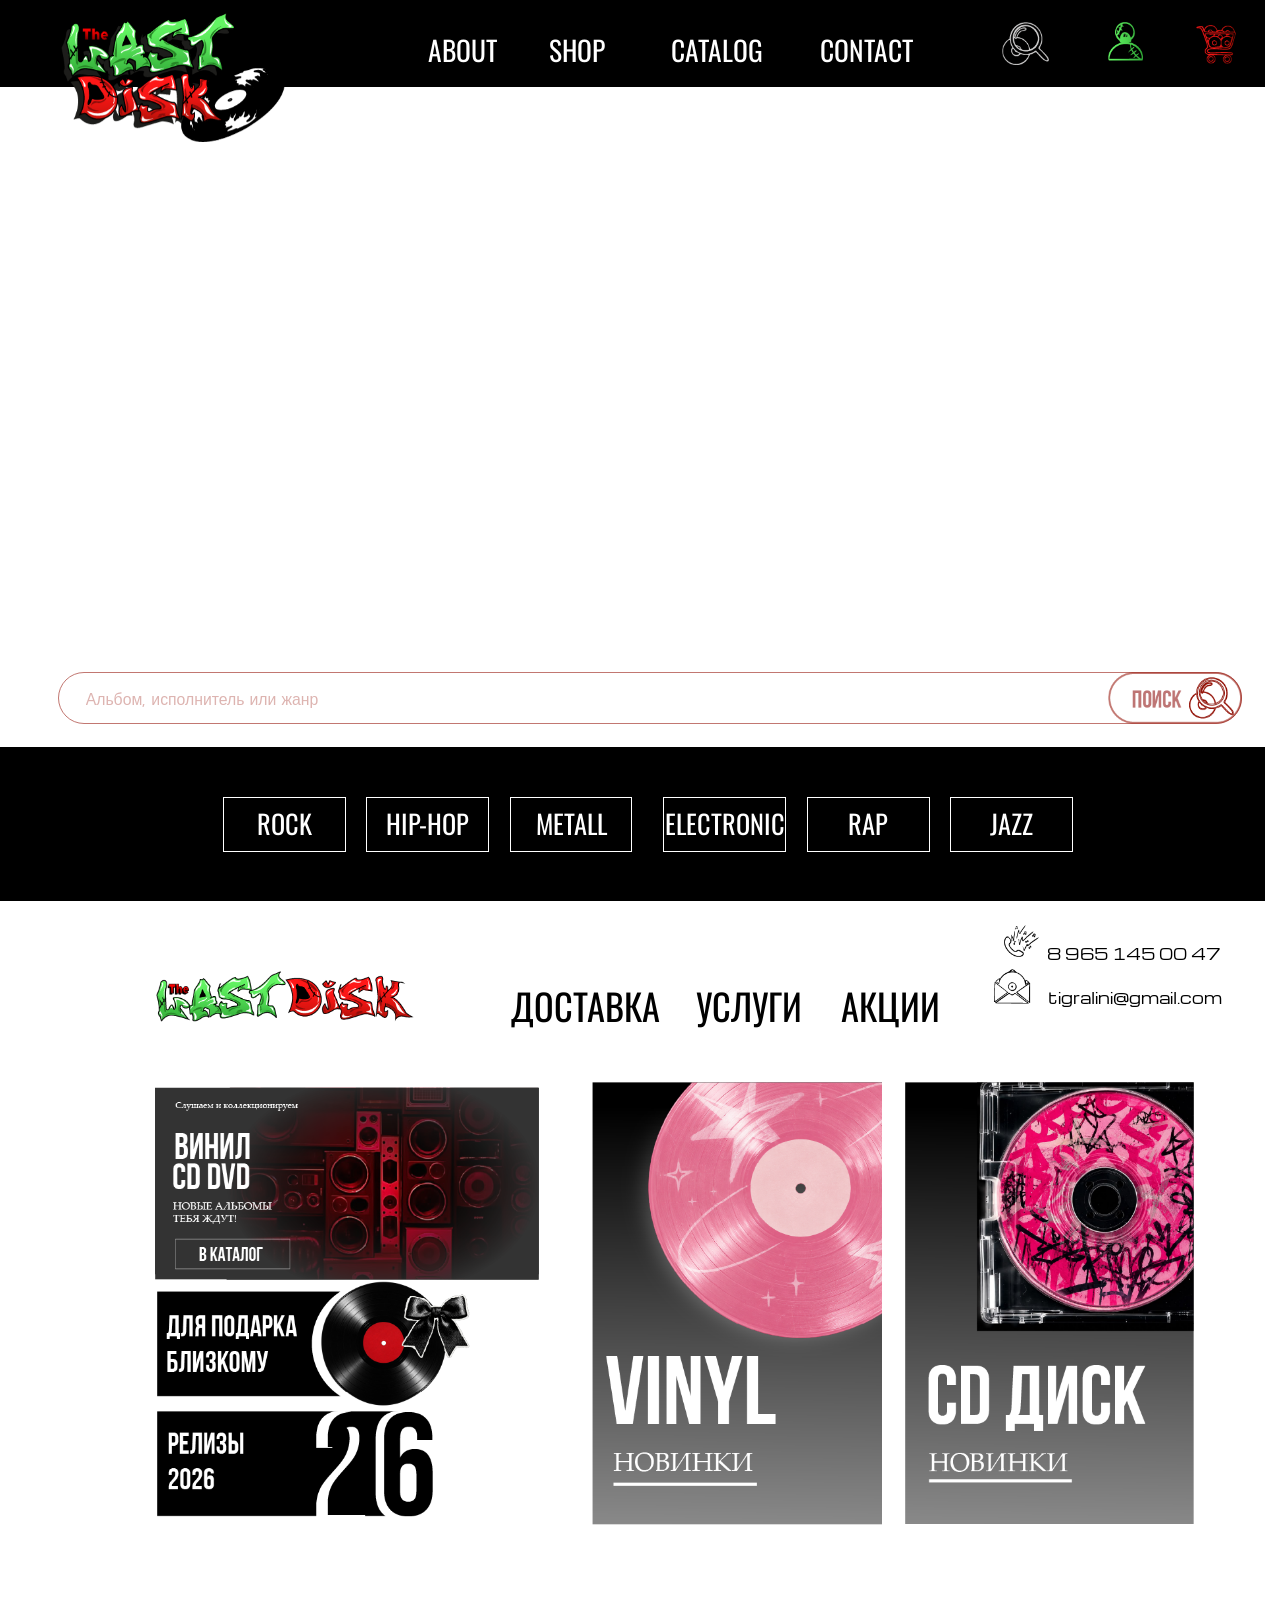
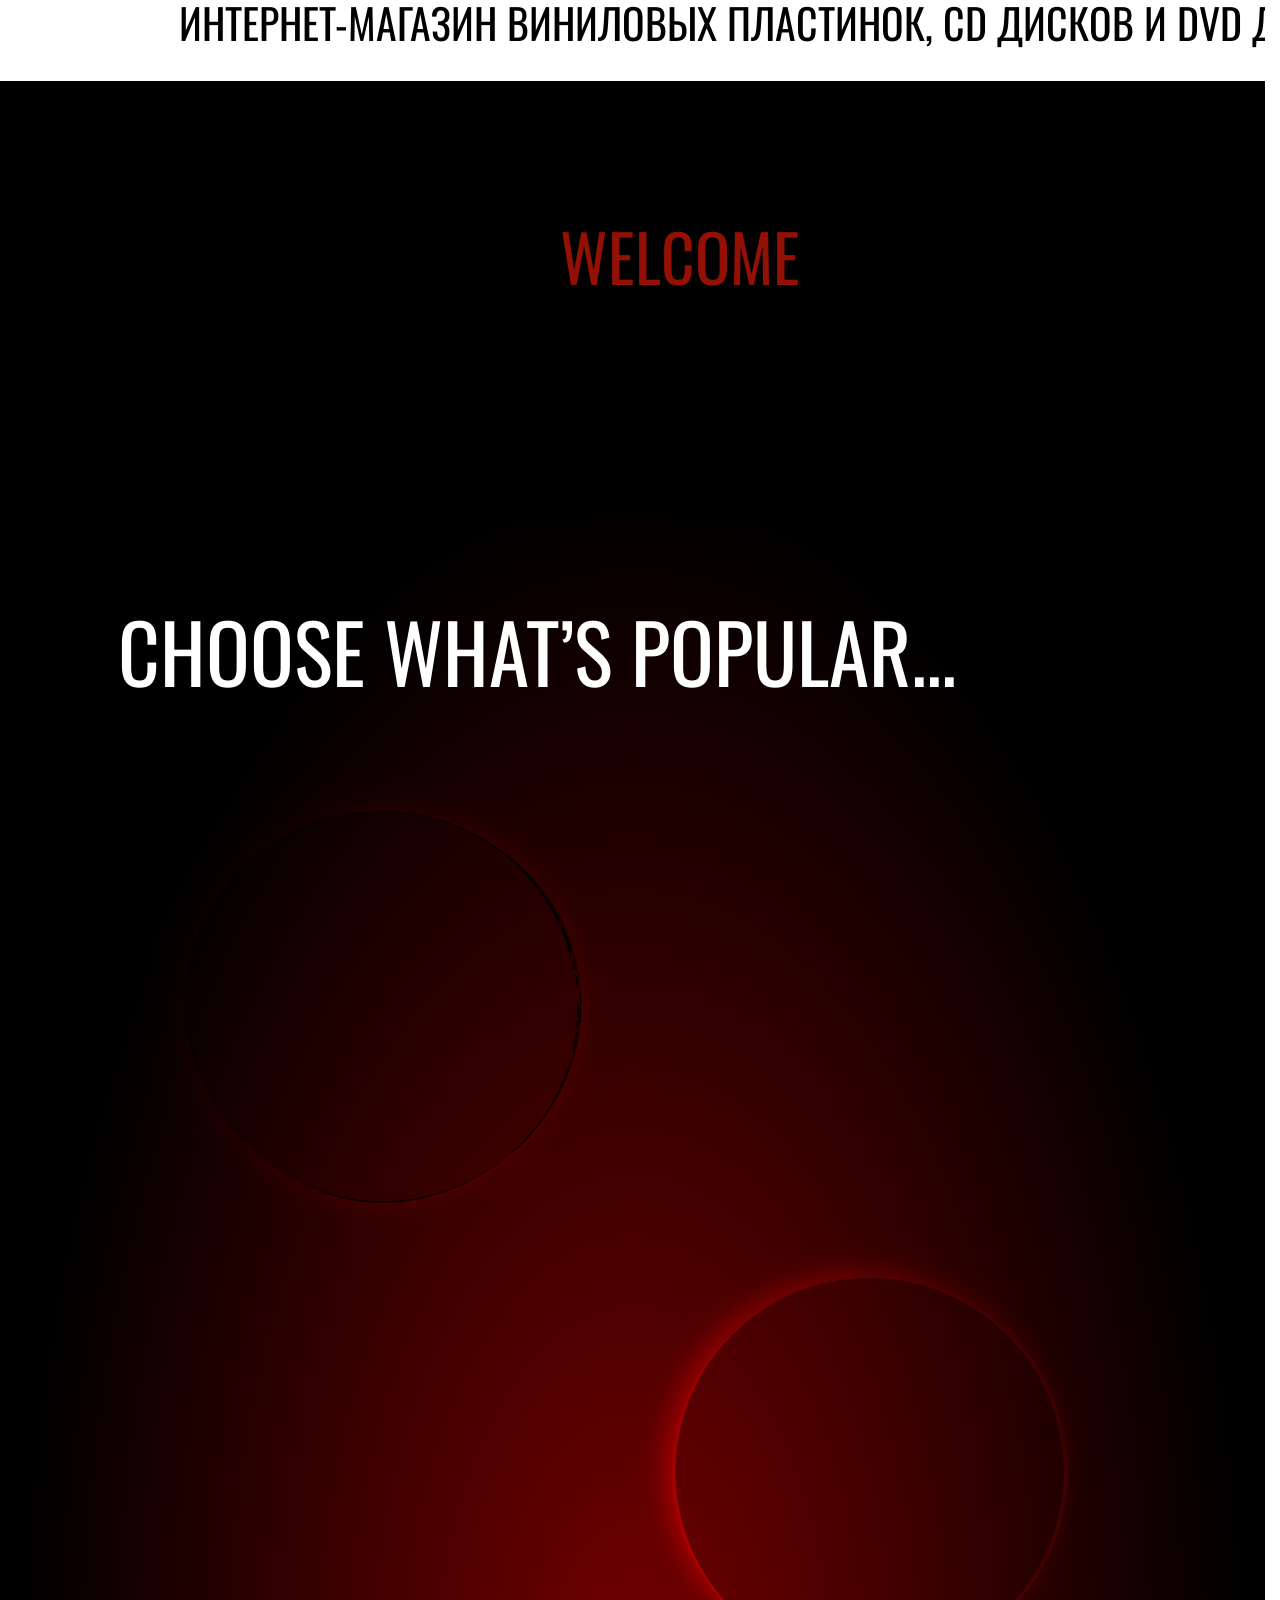
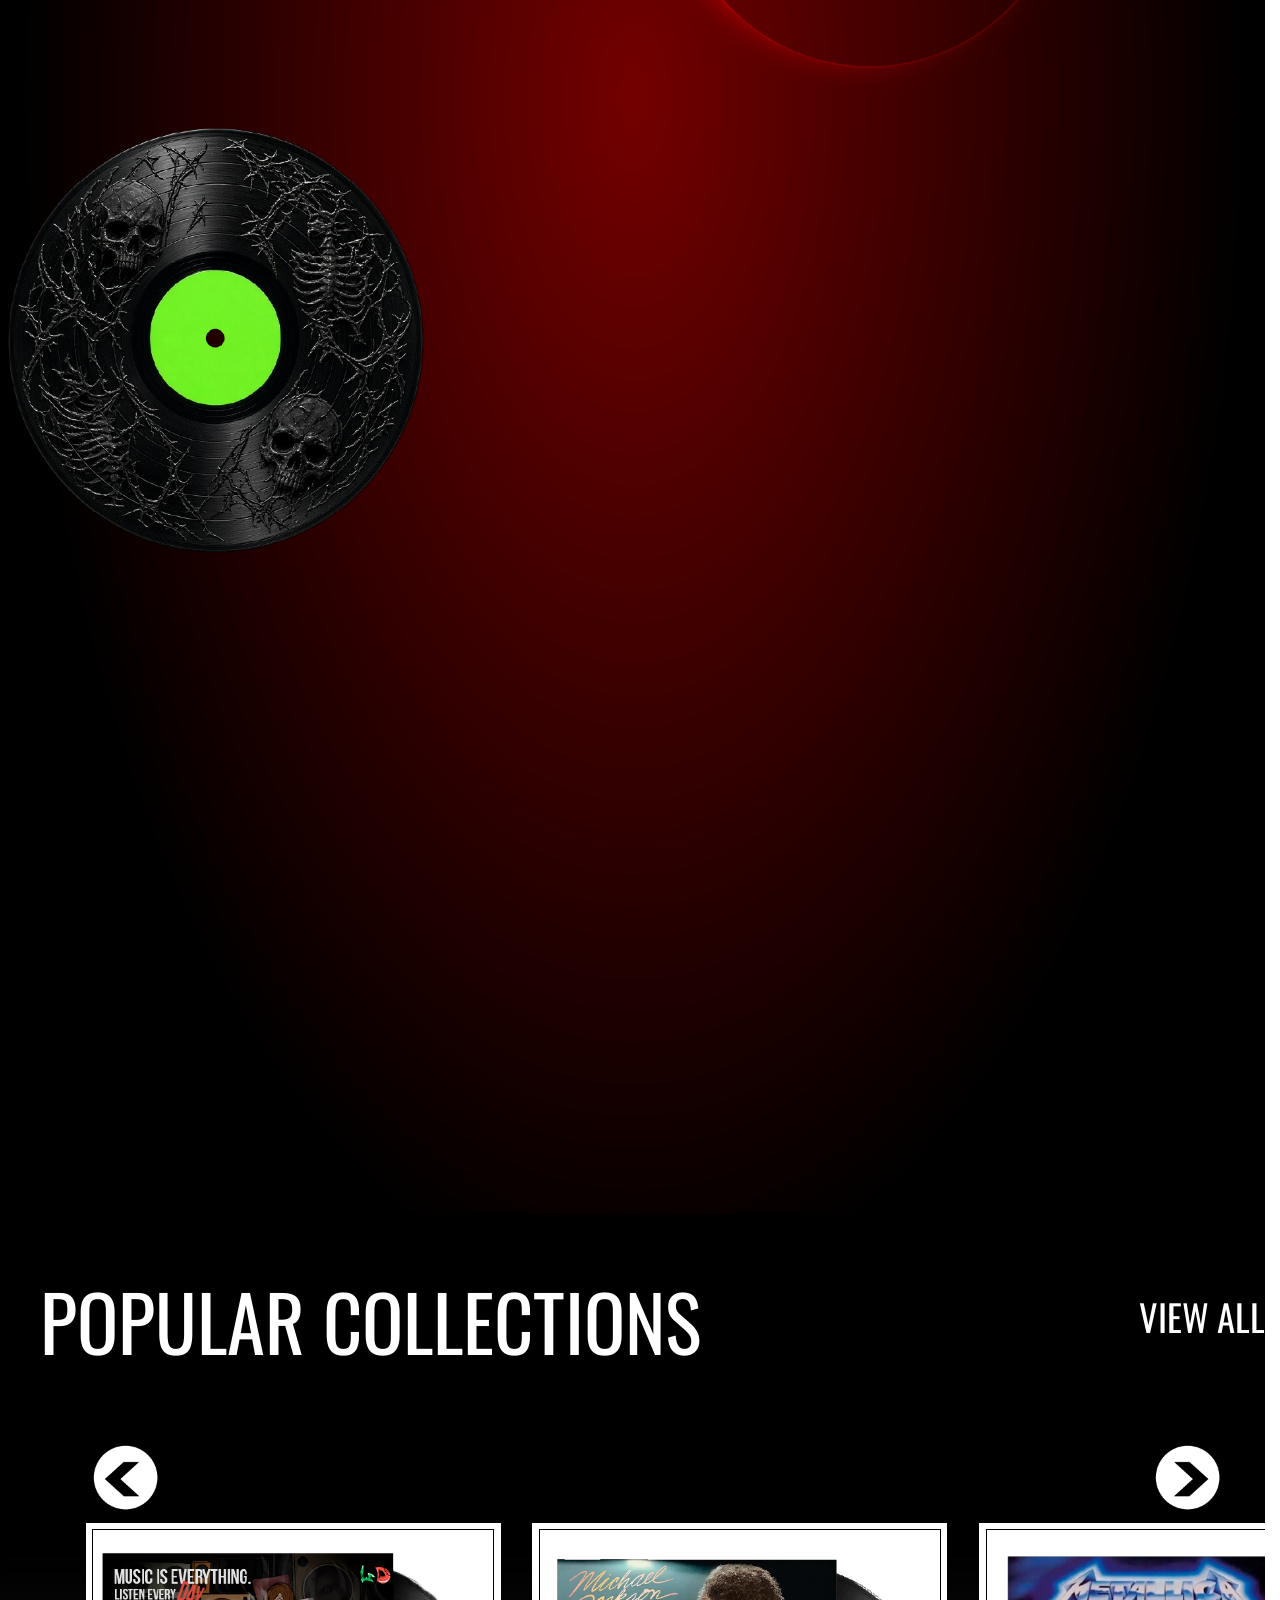
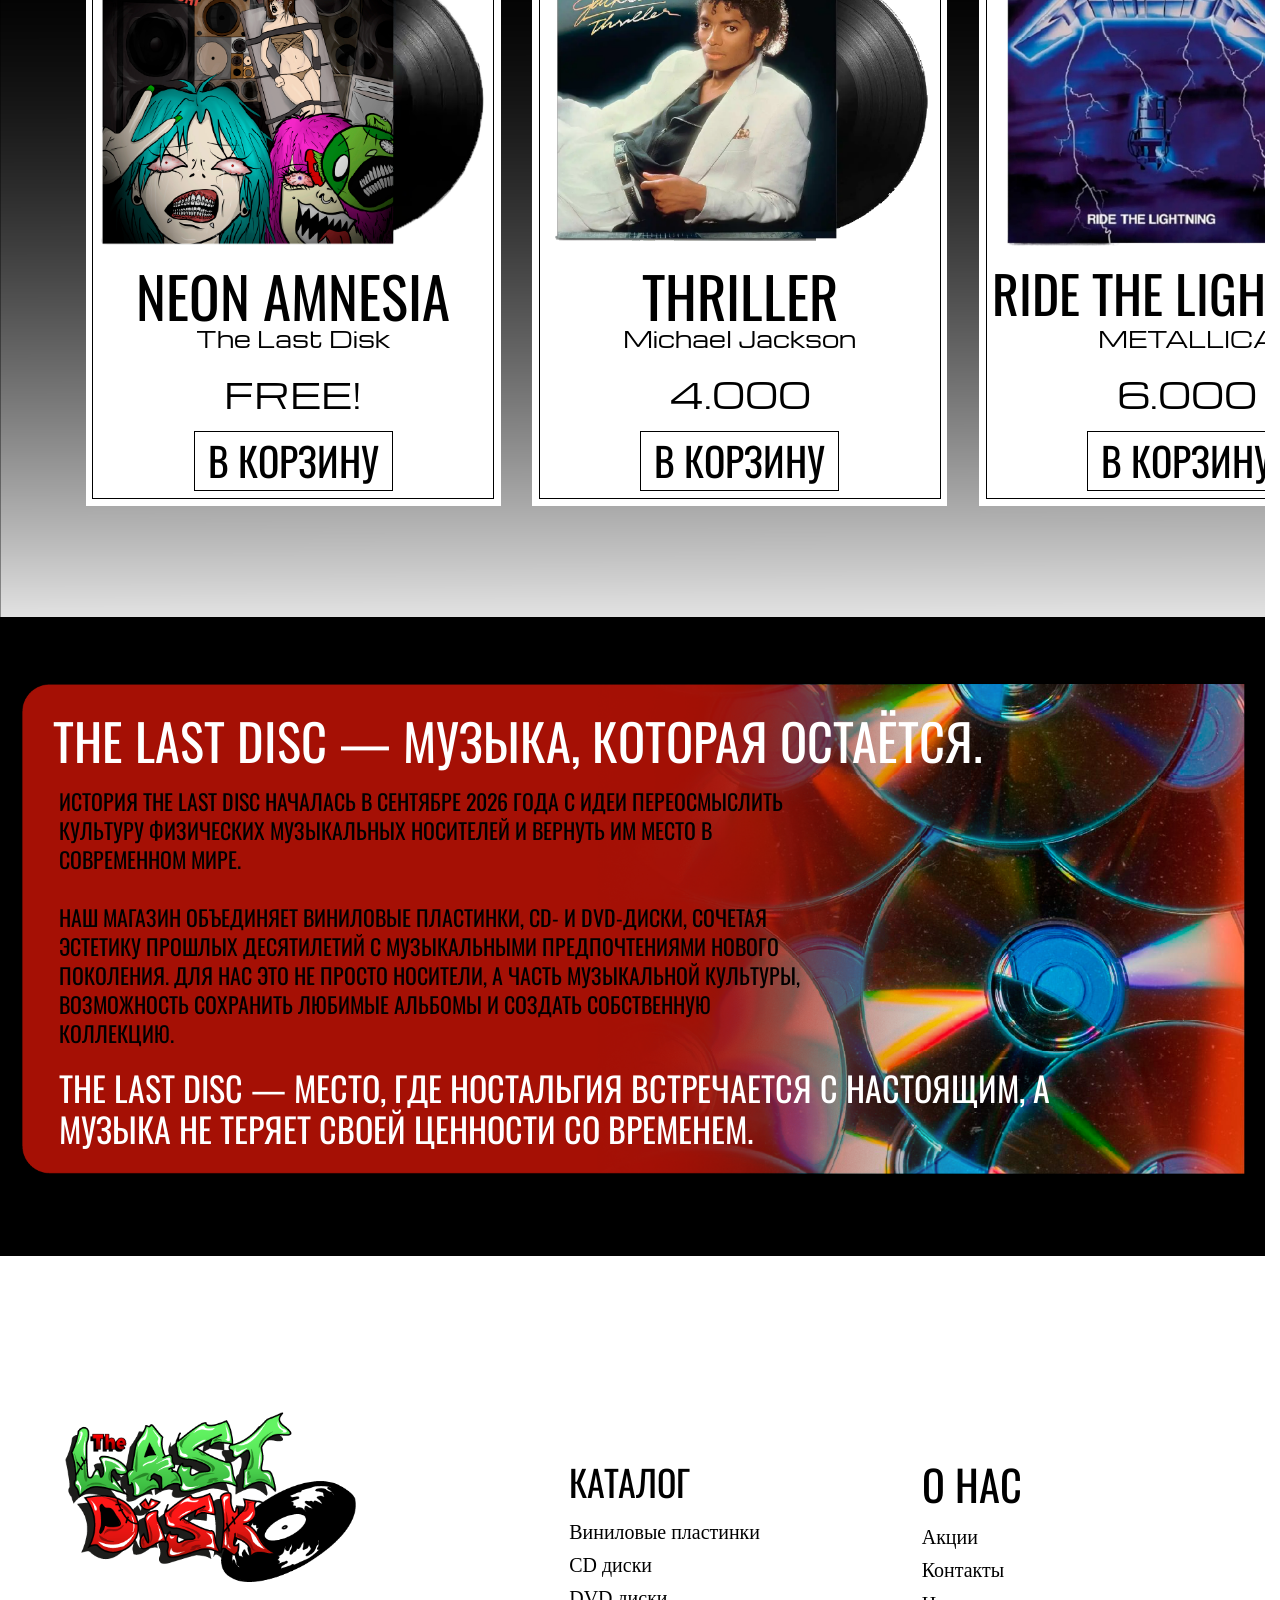
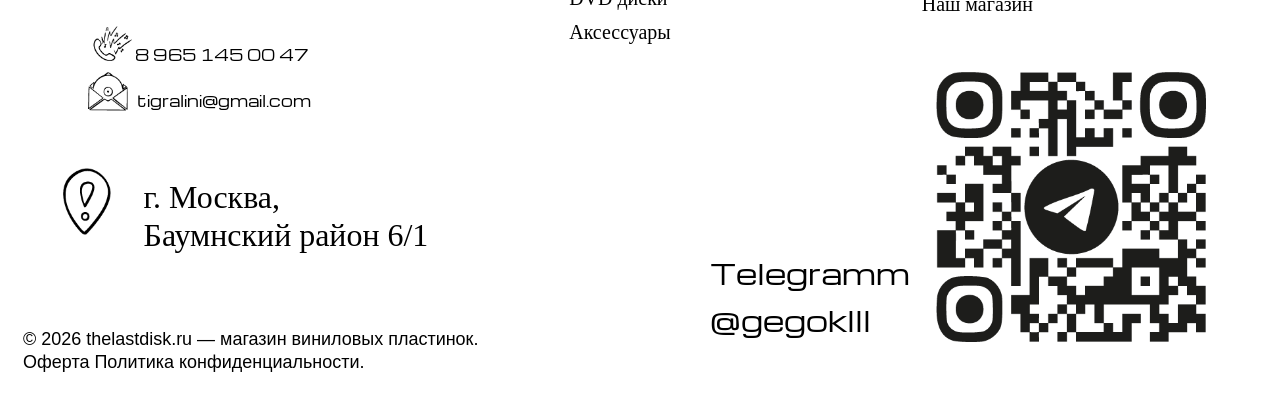
==== index.html @ c883eed4 "Сайт The Last Disk и автодеплой на сервер Статический сайт магазина (index.html, css, js, assets) и " ====
<!doctype html>
<html lang="ru">
<head>
  <meta charset="utf-8">
  <meta name="viewport" content="width=device-width, initial-scale=1">
  <title>The Last Disk — виниловые пластинки, CD и DVD</title>
  <meta name="description" content="The Last Disk — интернет-магазин виниловых пластинок, CD и DVD дисков. Москва.">
  <link rel="icon" type="image/png" href="assets/img/logo-wide.png">

  <!-- Шрифты: Michroma (Google Fonts). Bebas Neue Bold с кириллицей подключается в css/style.css -->
  <link rel="preconnect" href="https://fonts.googleapis.com">
  <link rel="preconnect" href="https://fonts.gstatic.com" crossorigin>
  <link href="https://fonts.googleapis.com/css2?family=Michroma&family=Oswald:wght@500&display=swap" rel="stylesheet">
  <link rel="stylesheet" href="css/style.css">
  <!-- включаем анимации появления до первой отрисовки (если система не просит «меньше движения») -->
  <script>
    if (!(window.matchMedia && matchMedia('(prefers-reduced-motion: reduce)').matches) && 'IntersectionObserver' in window) {
      document.documentElement.classList.add('js-anim');
    }
  </script>
</head>
<body>
<div class="page">

  <!-- ============ ШАПКА (закреплена при прокрутке) ============ -->
  <header class="header" id="top">
    <div class="frame header__frame">
      <a class="header__logo abs" href="#top" aria-label="The Last Disk — на главную">
        <img src="assets/img/logo-header.png" alt="The Last Disk">
      </a>

      <nav class="header__nav" aria-label="Основное меню">
        <a class="nav-link nav-link--about t" href="#about">About</a>
        <a class="nav-link nav-link--shop t" href="#collections">Shop</a>
        <a class="nav-link nav-link--catalog t" href="#catalog">Catalog</a>
        <a class="nav-link nav-link--contact t" href="#contacts">Contact</a>
      </nav>

      <button class="header__icon header__icon--search abs" type="button" data-action="focus-search" aria-label="Поиск">
        <img src="assets/img/icon-search.png" alt="">
      </button>
      <button class="header__icon header__icon--profile abs" type="button" data-modal-open="profile" aria-label="Личный кабинет">
        <img src="assets/img/icon-profile.png" alt="">
      </button>
      <button class="header__icon header__icon--cart abs" type="button" data-modal-open="cart" aria-label="Корзина">
        <img src="assets/img/icon-cart.png" alt="">
        <span class="cart-badge" data-cart-count hidden>0</span>
      </button>

      <button class="header__burger" type="button" aria-label="Меню" aria-expanded="false" data-action="toggle-menu">
        <span></span><span></span><span></span>
      </button>
    </div>
  </header>

  <main>
    <!-- ============ HERO: сейчас белый фон, потом здесь будет видео ============ -->
    <section class="hero" aria-label="Поиск по магазину">
      <div class="frame hero__frame">
        <!--
          Видео: положите файл в assets/video/hero.mp4 и раскомментируйте строку ниже.
          <video class="hero__video" src="assets/video/hero.mp4" autoplay muted loop playsinline></video>
        -->
        <form class="search abs" id="search-form" role="search">
          <label class="visually-hidden" for="search-input">Поиск</label>
          <input class="search__input" id="search-input" name="q" type="search"
                 placeholder="Альбом, исполнитель или жанр" autocomplete="off">
          <button class="search__btn" type="submit" aria-label="Найти">
            <img src="assets/img/search-btn.png" alt="Поиск">
          </button>
        </form>
      </div>
    </section>

    <!-- ============ ЖАНРЫ ============ -->
    <section class="genres" aria-label="Жанры">
      <div class="frame genres__frame">
        <ul class="genres__list">
          <li><button class="genre-btn" type="button" data-filter-genre="rock"><span class="t">Rock</span></button></li>
          <li><button class="genre-btn" type="button" data-filter-genre="hip-hop"><span class="t">Hip-hop</span></button></li>
          <li><button class="genre-btn" type="button" data-filter-genre="metal"><span class="t">Metall</span></button></li>
          <li><button class="genre-btn" type="button" data-filter-genre="electronic"><span class="t">Electronic</span></button></li>
          <li><button class="genre-btn" type="button" data-filter-genre="rap"><span class="t">Rap</span></button></li>
          <li><button class="genre-btn" type="button" data-filter-genre="jazz"><span class="t">Jazz</span></button></li>
        </ul>
      </div>
    </section>

    <!-- ============ КАТАЛОГ / БАННЕРЫ ============ -->
    <section class="catalog" id="catalog" aria-label="Каталог">
      <div class="frame catalog__frame">
        <a class="catalog__logo abs" href="#top" aria-label="The Last Disk">
          <img src="assets/img/logo-wide.png" alt="The Last Disk">
        </a>

        <nav class="catalog__menu" aria-label="Информация">
          <button class="info-link info-link--delivery" type="button" data-modal-open="delivery"><span class="t">Доставка</span></button>
          <button class="info-link info-link--services" type="button" data-modal-open="services"><span class="t">Услуги</span></button>
          <button class="info-link info-link--promo" type="button" data-modal-open="promo"><span class="t">Акции</span></button>
        </nav>

        <address class="contacts contacts--top">
          <a class="contacts__row contacts__row--phone" href="tel:+79651450047">
            <img class="contacts__icon" src="assets/img/icon-phone.png" alt="">
            <span class="contacts__text t">8 965 145 00 47</span>
          </a>
          <a class="contacts__row contacts__row--mail" href="mailto:tigralini@gmail.com">
            <img class="contacts__icon" src="assets/img/icon-mail.png" alt="">
            <span class="contacts__text t">tigralini@gmail.com</span>
          </a>
        </address>

        <a class="promo promo--catalog abs" href="#collections" data-filter-reset>
          <img src="assets/img/banner-catalog.png" alt="Слушаем и коллекционируем. Винил, CD, DVD — новые альбомы тебя ждут! В каталог">
        </a>
        <a class="promo promo--gift abs" href="#collections" data-modal-open="gift">
          <img src="assets/img/banner-gift.png" alt="Для подарка близкому. Релизы 2026">
        </a>
        <a class="promo promo--vinyl abs" href="#collections" data-filter-format="vinyl">
          <img src="assets/img/card-vinyl.png" alt="Vinyl — новинки">
        </a>
        <a class="promo promo--cd abs" href="#collections" data-filter-format="cd">
          <img src="assets/img/card-cd.png" alt="CD диск — новинки">
        </a>

        <p class="catalog__tagline t">Интернет-магазин виниловых пластинок, CD дисков и DVD дисков</p>
      </div>
    </section>

    <!-- ============ WELCOME / ЖАНРЫ-ДИСКИ ============ -->
    <section class="welcome" id="welcome" aria-label="Популярные жанры">
      <div class="frame welcome__frame">
        <img class="welcome__glow abs" src="assets/img/bg-red-glow.png" alt="">

        <h2 class="welcome__hello t">Welcome</h2>
        <h3 class="welcome__choose t">Choose what’s popular...</h3>

        <!-- ROCK -->
        <a class="genre-disc genre-disc--rock abs" href="#collections" data-filter-genre="rock" aria-label="Rock">
          <img class="genre-disc__glow" src="assets/img/disc-rock-glow.png" alt="">
          <img class="genre-disc__img" src="assets/img/disc-rock-cut.png" alt="">
        </a>
        <img class="genre-title genre-title--rock abs" src="assets/img/title-rock.png" alt="Rock">
        <p class="genre-desc genre-desc--rock t">От легендарной классики до<br> тяжёлого метала. Музыка,<br> которая не подстраивается под<br> правила.</p>

        <!-- POP -->
        <img class="genre-title genre-title--pop abs" src="assets/img/title-pop.png" alt="Pop">
        <a class="genre-disc genre-disc--pop abs" href="#collections" data-filter-genre="pop" aria-label="Pop">
          <img class="genre-disc__glow" src="assets/img/disc-pop-glow.png" alt="">
          <img class="genre-disc__img" src="assets/img/disc-pop-cut.png" alt="">
        </a>
        <p class="genre-desc genre-desc--pop t">Музыка, которая заряжает,<br> вдохновляет и остаётся в голове.<br> Самые яркие хиты ждут тебя<br> здесь.</p>

        <!-- METALL -->
        <a class="genre-disc genre-disc--metal abs" href="#collections" data-filter-genre="metal" aria-label="Metall">
          <img src="assets/img/disc-metal.png" alt="">
        </a>
        <img class="genre-title genre-title--metal abs" src="assets/img/title-metall.png" alt="Metall">
        <p class="genre-desc genre-desc--metal t">Мощь, хаос и свобода<br> самовыражения. Для тех, кто<br> выбирает звучание без границ.</p>

        <!-- AND OTHERS -->
        <a class="others" href="#collections" data-filter-reset aria-label="And others — все альбомы">
          <span class="others__discs">
            <img class="others__disc others__disc--5 abs" src="assets/img/disc-row-5.png" alt="">
            <img class="others__disc others__disc--4 abs" src="assets/img/disc-row-4.png" alt="">
            <img class="others__disc others__disc--3 abs" src="assets/img/disc-row-3.png" alt="">
            <img class="others__disc others__disc--2 abs" src="assets/img/disc-row-2.png" alt="">
            <img class="others__disc others__disc--1 abs" src="assets/img/disc-row-1.png" alt="">
            <img class="others__disc others__disc--0 abs" src="assets/img/disc-row-0.png" alt="">
          </span>
          <span class="others__title t">And others...</span>
          <span class="others__line abs"></span>
        </a>
      </div>
    </section>

    <!-- ============ POPULAR COLLECTIONS (карусель) ============ -->
    <section class="collections" id="collections" aria-label="Популярные коллекции">
      <div class="frame collections__frame">
        <img class="collections__bg abs" src="assets/img/bg-collections.png" alt="">

        <h2 class="collections__title t">Popular collections</h2>
        <a class="collections__all t" href="#collections" data-filter-reset>View all</a>

        <div class="filter-chip" data-filter-chip hidden>
          <span data-filter-label></span>
          <button type="button" data-filter-reset aria-label="Сбросить фильтр">✕</button>
        </div>

        <button class="carousel-arrow carousel-arrow--prev abs" type="button" data-carousel="prev" aria-label="Назад">
          <img src="assets/img/arrow-left.png" alt="">
        </button>
        <button class="carousel-arrow carousel-arrow--next abs" type="button" data-carousel="next" aria-label="Вперёд">
          <img src="assets/img/arrow-right.png" alt="">
        </button>

        <div class="carousel" data-carousel-track tabindex="0" aria-label="Альбомы">
          <!-- карточки рендерятся из js/products.js -->
        </div>
        <p class="carousel-empty t" data-carousel-empty hidden>
          Скоро в продаже. <button type="button" data-filter-reset>Показать все альбомы</button>
        </p>
      </div>
    </section>

    <!-- ============ О НАС ============ -->
    <section class="about" id="about" aria-label="О магазине">
      <div class="frame about__frame">
        <div class="about__banner abs">
          <h2 class="about__title t">The Last Disc — музыка, которая остаётся.</h2>
          <div class="about__text t">
            <p>История The Last Disc началась в сентябре 2026 года с идеи переосмыслить<br> культуру физических музыкальных носителей и вернуть им место в<br> современном мире.</p>
            <p>Наш магазин объединяет виниловые пластинки, CD- и DVD-диски, сочетая<br> эстетику прошлых десятилетий с музыкальными предпочтениями нового<br> поколения. Для нас это не просто носители, а часть музыкальной культуры,<br> возможность сохранить любимые альбомы и создать собственную<br> коллекцию.</p>
          </div>
          <p class="about__final t">The Last Disc — место, где ностальгия встречается с настоящим, а<br> музыка не теряет своей ценности со временем.</p>
        </div>
      </div>
    </section>
  </main>

  <!-- ============ ПОДВАЛ ============ -->
  <footer class="footer" id="contacts">
    <div class="frame footer__frame">
      <a class="footer__logo abs" href="#top" aria-label="The Last Disk — наверх">
        <img src="assets/img/logo-footer.png" alt="The Last Disk">
      </a>

      <address class="contacts contacts--footer">
        <a class="contacts__row contacts__row--phone" href="tel:+79651450047">
          <img class="contacts__icon" src="assets/img/icon-phone.png" alt="">
          <span class="contacts__text t">8 965 145 00 47</span>
        </a>
        <a class="contacts__row contacts__row--mail" href="mailto:tigralini@gmail.com">
          <img class="contacts__icon" src="assets/img/icon-mail.png" alt="">
          <span class="contacts__text t">tigralini@gmail.com</span>
        </a>
        <span class="contacts__row contacts__row--address">
          <img class="contacts__icon contacts__icon--pin" src="assets/img/icon-pin.png" alt="">
          <span class="footer__address t">г. Москва,<br> Баумнский район 6/1</span>
        </span>
      </address>

      <nav class="footer__col footer__col--catalog" aria-label="Каталог">
        <h3 class="footer__heading t">Каталог</h3>
        <ul class="footer__links">
          <li><a class="t" href="#collections" data-filter-format="vinyl">Виниловые пластинки</a></li>
          <li><a class="t" href="#collections" data-filter-format="cd">CD диски</a></li>
          <li><a class="t" href="#collections" data-filter-format="dvd">DVD диски</a></li>
          <li><a class="t" href="#collections" data-filter-format="accessories">Аксессуары</a></li>
        </ul>
      </nav>

      <nav class="footer__col footer__col--about" aria-label="О нас">
        <h3 class="footer__heading footer__heading--about t">О нас</h3>
        <ul class="footer__links">
          <li><a class="t" href="#promo" data-modal-open="promo">Акции</a></li>
          <li><a class="t" href="#contacts">Контакты</a></li>
          <li><a class="t" href="#about">Наш магазин</a></li>
        </ul>
      </nav>

      <a class="footer__tg t" href="https://t.me/gegoklll" target="_blank" rel="noopener">Telegramm<br> @gegoklll</a>
      <a class="footer__qr abs" href="https://t.me/gegoklll" target="_blank" rel="noopener" aria-label="Telegram @gegoklll — QR-код">
        <img src="assets/img/qr-telegram.png" alt="QR-код Telegram">
      </a>

      <p class="footer__copy t">© 2026 thelastdisk.ru — магазин виниловых пластинок.<br>
        <a href="#offer" data-modal-open="offer">Оферта</a> <a href="#privacy" data-modal-open="privacy">Политика конфиденциальности</a>.</p>
    </div>
  </footer>
</div>

<!-- ============ ВСПЛЫВАЮЩИЕ ОКНА ============ -->
<div class="modal" data-modal="cart" hidden>
  <div class="modal__backdrop" data-modal-close></div>
  <div class="modal__panel modal__panel--cart" role="dialog" aria-modal="true" aria-labelledby="cart-title">
    <button class="modal__close" type="button" data-modal-close aria-label="Закрыть">✕</button>
    <h2 class="modal__title" id="cart-title">Корзина</h2>
    <div data-cart-body></div>
  </div>
</div>

<div class="modal" data-modal="profile" hidden>
  <div class="modal__backdrop" data-modal-close></div>
  <div class="modal__panel" role="dialog" aria-modal="true" aria-labelledby="profile-title">
    <button class="modal__close" type="button" data-modal-close aria-label="Закрыть">✕</button>
    <h2 class="modal__title" id="profile-title">Личный кабинет</h2>
    <form class="form" data-form="login">
      <label class="form__field"><span>E-mail</span><input type="email" name="email" required autocomplete="email"></label>
      <label class="form__field"><span>Пароль</span><input type="password" name="password" required autocomplete="current-password"></label>
      <button class="btn" type="submit">Войти</button>
      <p class="form__note" data-form-note hidden></p>
    </form>
  </div>
</div>

<div class="modal" data-modal="delivery" hidden>
  <div class="modal__backdrop" data-modal-close></div>
  <div class="modal__panel" role="dialog" aria-modal="true" aria-labelledby="delivery-title">
    <button class="modal__close" type="button" data-modal-close aria-label="Закрыть">✕</button>
    <h2 class="modal__title" id="delivery-title">Доставка</h2>
    <div class="modal__text">
      <p>Курьером по Москве — 1–2 дня.</p>
      <p>Почтой и транспортными компаниями по России — 3–10 дней.</p>
      <p>Самовывоз из магазина: г. Москва, Баумнский район 6/1.</p>
    </div>
  </div>
</div>

<div class="modal" data-modal="services" hidden>
  <div class="modal__backdrop" data-modal-close></div>
  <div class="modal__panel" role="dialog" aria-modal="true" aria-labelledby="services-title">
    <button class="modal__close" type="button" data-modal-close aria-label="Закрыть">✕</button>
    <h2 class="modal__title" id="services-title">Услуги</h2>
    <div class="modal__text">
      <p>Подбор пластинок и дисков под ваш вкус.</p>
      <p>Подарочная упаковка.</p>
      <p>Предзаказ релизов, которых пока нет в наличии.</p>
    </div>
  </div>
</div>

<div class="modal" data-modal="promo" hidden>
  <div class="modal__backdrop" data-modal-close></div>
  <div class="modal__panel" role="dialog" aria-modal="true" aria-labelledby="promo-title">
    <button class="modal__close" type="button" data-modal-close aria-label="Закрыть">✕</button>
    <h2 class="modal__title" id="promo-title">Акции</h2>
    <div class="modal__text">
      <p>Альбом <b>Neon Amnesia</b> от The Last Disk — бесплатно.</p>
      <p>Следите за новыми акциями в нашем Telegram: <a href="https://t.me/gegoklll" target="_blank" rel="noopener">@gegoklll</a></p>
    </div>
  </div>
</div>

<div class="modal" data-modal="gift" hidden>
  <div class="modal__backdrop" data-modal-close></div>
  <div class="modal__panel" role="dialog" aria-modal="true" aria-labelledby="gift-title">
    <button class="modal__close" type="button" data-modal-close aria-label="Закрыть">✕</button>
    <h2 class="modal__title" id="gift-title">Для подарка близкому</h2>
    <div class="modal__text">
      <p>Поможем выбрать пластинку в подарок и красиво её упакуем.</p>
      <p>Напишите нам: <a href="mailto:tigralini@gmail.com">tigralini@gmail.com</a> или позвоните: <a href="tel:+79651450047">8 965 145 00 47</a>.</p>
    </div>
    <a class="btn" href="#collections" data-filter-reset data-modal-close>Смотреть релизы 2026</a>
  </div>
</div>

<div class="modal" data-modal="offer" hidden>
  <div class="modal__backdrop" data-modal-close></div>
  <div class="modal__panel" role="dialog" aria-modal="true" aria-labelledby="offer-title">
    <button class="modal__close" type="button" data-modal-close aria-label="Закрыть">✕</button>
    <h2 class="modal__title" id="offer-title">Оферта</h2>
    <div class="modal__text"><p>Текст публичной оферты появится здесь.</p></div>
  </div>
</div>

<div class="modal" data-modal="privacy" hidden>
  <div class="modal__backdrop" data-modal-close></div>
  <div class="modal__panel" role="dialog" aria-modal="true" aria-labelledby="privacy-title">
    <button class="modal__close" type="button" data-modal-close aria-label="Закрыть">✕</button>
    <h2 class="modal__title" id="privacy-title">Политика конфиденциальности</h2>
    <div class="modal__text"><p>Текст политики конфиденциальности появится здесь.</p></div>
  </div>
</div>

<div class="toast" data-toast role="status" aria-live="polite" hidden></div>

<script src="js/products.js"></script>
<script src="js/main.js"></script>
</body>
</html>
---- css/style.css ----
/* =====================================================================
   THE LAST DISK — стили
   ---------------------------------------------------------------------
   Как устроены размеры:
   Макет нарисован на ширину 1920px. Переменная --u = «один пиксель
   макета» в текущем окне (на экране 1920px это ровно 1px, на 1440px —
   0.75px и т.д.). Все размеры пишутся как calc(N * var(--u)), где N —
   число пикселей из макета. Поэтому композиция совпадает с дизайном
   на любом десктопе. На экранах уже 900px включается мобильная
   раскладка (в конце файла).

   Элементы с классом .abs позиционируются переменными:
     --x, --y — координаты левого верхнего угла (px макета)
     --w      — ширина (px макета)
   Текст с классом .t обрезан по высоте заглавных букв (text-box),
   поэтому его top = верх заглавных букв в макете.
   ===================================================================== */

@font-face {
  font-family: 'TLD Bebas';
  src: local('Bebas Neue Bold'), local('BebasNeueBold'), local('BebasNeue-Bold'),
       url('https://fonts.cdnfonts.com/s/14902/BebasNeue%20Bold.woff') format('woff');
  font-weight: 400;
  font-style: normal;
  font-display: swap;
}

@property --u {
  syntax: '<length>';
  inherits: true;
  initial-value: 1px;
}

:root {
  --black: #000;
  --white: #fff;
  --red: #a41004;
  --red-text: #941005;
  --green: #34ba37;
  --gray-light: #d0cecf;
  --gray: #9f9d9e;
  --cyan: #00d2ed;
  --magenta: #e904bf;
  --pill: #c27771;

  --f-bebas: 'TLD Bebas', 'Bebas Neue', 'Oswald', Impact, 'Arial Narrow', sans-serif;
  --f-michroma: 'Michroma', 'Eurostile Extended', 'Eurostile', sans-serif;
  --f-palatino: 'Palatino Linotype', Palatino, 'Book Antiqua', 'PT Serif', Georgia, serif;
  --f-myriad: 'Myriad Pro', Myriad, 'PT Sans', 'Segoe UI', Arial, sans-serif;

  --header-h: 132;
}

/* ---------- база ---------- */
*, *::before, *::after { box-sizing: border-box; }

html {
  scroll-behavior: smooth;
  scrollbar-gutter: stable;
  -webkit-text-size-adjust: 100%;
}

body {
  margin: 0;
  background: var(--white);
  color: var(--black);
  font-family: var(--f-myriad);
  font-synthesis: none;
  -webkit-font-smoothing: antialiased;
}

/* .page — контейнер, от ширины которого считается --u (без полосы прокрутки) */
.page {
  container-type: inline-size;
  overflow-x: clip;
}
.page > * { --u: calc(min(100cqi, 1920px) / 1920); }

img { display: block; max-width: none; }
a { color: inherit; text-decoration: none; }
button { font: inherit; color: inherit; background: none; border: 0; padding: 0; cursor: pointer; }
ul { list-style: none; margin: 0; padding: 0; }
h1, h2, h3, p, address { margin: 0; font-style: normal; font-weight: 400; }

:focus-visible { outline: 2px solid var(--cyan); outline-offset: 3px; }

.visually-hidden {
  position: absolute !important; width: 1px; height: 1px; margin: -1px;
  overflow: hidden; clip: rect(0 0 0 0); white-space: nowrap; border: 0;
}

/* полоса секции: фон во всю ширину, внутри «холст» 1920 */
.frame {
  position: relative;
  width: calc(1920 * var(--u));
  height: calc(var(--h) * var(--u));
  margin: 0 auto;
}

.abs {
  position: absolute;
  left: calc(var(--x, 0) * var(--u));
  top: calc(var(--y, 0) * var(--u));
  width: calc(var(--w) * var(--u));
}
.abs > img { width: 100%; height: auto; }
img.abs { height: auto; }

/* текст, выровненный по заглавным буквам */
.t {
  display: block;
  text-box: trim-both cap alphabetic;
  line-height: 1;
  white-space: nowrap;
}

.bebas { font-family: var(--f-bebas); text-transform: uppercase; }

section[id], footer[id] { scroll-margin-top: calc(var(--header-h) * var(--u)); }

/* =====================================================================
   ШАПКА
   ===================================================================== */
.header {
  position: sticky;
  top: 0;
  z-index: 50;
  background: var(--black);
}
.header__frame { --h: 132; }

.header__logo { --x: 93; --y: 17; --w: 339; z-index: 2; }

.nav-link {
  position: absolute;
  top: calc(54 * var(--u));
  font-family: var(--f-bebas);
  font-size: calc(41.8 * var(--u));
  text-transform: uppercase;
  color: var(--white);
}
.nav-link--about   { left: calc(649 * var(--u)); }
.nav-link--shop    { left: calc(833 * var(--u)); }
.nav-link--catalog { left: calc(1018 * var(--u)); }
.nav-link--contact { left: calc(1245 * var(--u)); }
.nav-link:hover { color: var(--red); }

.header__icon { display: block; }
.header__icon--search  { --x: 1521; --y: 33; --w: 71; }
.header__icon--profile { --x: 1681; --y: 34; --w: 54; }
.header__icon--cart    { --x: 1816; --y: 38; --w: 60; }
.header__icon:hover img { filter: brightness(1.35); }

.cart-badge {
  position: absolute;
  right: calc(-14 * var(--u));
  top: calc(-12 * var(--u));
  min-width: calc(30 * var(--u));
  height: calc(30 * var(--u));
  padding: 0 calc(7 * var(--u));
  border-radius: 999px;
  background: var(--green);
  color: var(--black);
  font-family: var(--f-michroma);
  font-size: calc(15 * var(--u));
  line-height: calc(30 * var(--u));
  text-align: center;
}

.header__burger { display: none; }

/* =====================================================================
   HERO (видео будет позже)
   ===================================================================== */
.hero { background: var(--white); }
.hero__frame { --h: 1002; }

.hero__video {
  position: absolute; inset: 0;
  width: 100%; height: 100%;
  object-fit: cover;
}

.search {
  --x: 88; --y: 888; --w: 1797;
  height: calc(79 * var(--u));
  display: flex;
  align-items: center;
}
.search::before {
  content: '';
  position: absolute; inset: 0;
  border: calc(2.5 * var(--u)) solid var(--pill);
  border-radius: 999px;
  pointer-events: none;
}
.search__input {
  flex: 1;
  min-width: 0;
  height: 100%;
  padding: 0 calc(230 * var(--u)) 0 calc(42 * var(--u));
  border: 0;
  border-radius: 999px;
  background: transparent;
  font-family: var(--f-michroma);
  font-size: calc(24 * var(--u));
  color: var(--black);
  outline: none;
}
.search__input::placeholder { color: var(--pill); opacity: .55; }
.search__input::-webkit-search-cancel-button { filter: grayscale(1); }
.search:focus-within::before { border-color: var(--red); }
.search__btn {
  position: absolute;
  right: 0; top: 0;
  width: calc(203 * var(--u));
  height: 100%;
}
.search__btn img { width: 100%; height: 100%; }
.search__btn:hover img { filter: saturate(1.6) brightness(.95); }

/* =====================================================================
   ЖАНРЫ (чёрная полоса с кнопками)
   ===================================================================== */
.genres { background: var(--black); }
.genres__frame { --h: 234; }
.genres__list li { position: absolute; top: calc(75 * var(--u)); }
.genres__list li:nth-child(1) { left: calc(339 * var(--u)); }
.genres__list li:nth-child(2) { left: calc(556 * var(--u)); }
.genres__list li:nth-child(3) { left: calc(774 * var(--u)); }
.genres__list li:nth-child(4) { left: calc(1007 * var(--u)); }
.genres__list li:nth-child(5) { left: calc(1225 * var(--u)); }
.genres__list li:nth-child(6) { left: calc(1442 * var(--u)); }

.genre-btn {
  display: flex;
  align-items: center;
  justify-content: center;
  width: calc(186 * var(--u));
  height: calc(84 * var(--u));
  border: calc(2 * var(--u)) solid var(--white);
  color: var(--white);
  font-family: var(--f-bebas);
  font-size: calc(40 * var(--u));
  text-transform: uppercase;
}
.genre-btn:hover, .genre-btn.is-active { background: var(--white); color: var(--black); }

/* =====================================================================
   КАТАЛОГ (белая секция с баннерами)
   ===================================================================== */
.catalog { background: var(--white); }
.catalog__frame { --h: 1184; }

.catalog__logo { --x: 237; --y: 106; --w: 391; }

.info-link {
  position: absolute;
  top: calc(132 * var(--u));
  font-family: var(--f-bebas);
  font-size: calc(55.2 * var(--u));
  text-transform: uppercase;
  color: var(--black);
}
.info-link--delivery { left: calc(775 * var(--u)); }
.info-link--services { left: calc(1056 * var(--u)); }
.info-link--promo    { left: calc(1276 * var(--u)); }
.info-link:hover { color: var(--red); }

/* контакты (используются в каталоге и в подвале) */
.contacts { position: absolute; }
.contacts__row { display: block; }
.contacts__row > * { position: absolute; }
.contacts__icon { height: auto; }
.contacts__text {
  font-family: var(--f-michroma);
  font-size: calc(23.2 * var(--u));
  color: var(--black);
}
a.contacts__row:hover .contacts__text { color: var(--red); }

.contacts--top { left: calc(1508 * var(--u)); top: calc(36 * var(--u)); }
.contacts--top .contacts__row--phone .contacts__icon { left: calc(8 * var(--u)); top: 0; width: calc(61 * var(--u)); }
.contacts--top .contacts__row--phone .contacts__text { left: calc(81 * var(--u)); top: calc(32 * var(--u)); }
.contacts--top .contacts__row--mail .contacts__icon  { left: 0; top: calc(67 * var(--u)); width: calc(61 * var(--u)); }
.contacts--top .contacts__row--mail .contacts__text  { left: calc(83 * var(--u)); top: calc(98 * var(--u)); }

.promo { display: block; }
.promo img { width: 100%; }
.promo:hover img { filter: drop-shadow(0 0 calc(18 * var(--u)) rgba(164, 16, 4, .55)); }
.promo--catalog { --x: 236; --y: 282; --w: 582; }
.promo--gift    { --x: 238; --y: 574; --w: 485; }
.promo--vinyl   { --x: 899; --y: 275; --w: 439; }
.promo--cd      { --x: 1373; --y: 275; --w: 439; }

.catalog__tagline {
  position: absolute;
  left: calc(272 * var(--u));
  top: calc(1063 * var(--u));
  font-family: var(--f-bebas);
  font-size: calc(63.5 * var(--u));
  text-transform: uppercase;
}

/* =====================================================================
   WELCOME / ROCK / POP / METALL / AND OTHERS
   ===================================================================== */
.welcome { background: var(--black); color: var(--white); overflow: hidden; }
.welcome__frame { --h: 4148; }

.welcome__glow { --x: 0; --y: 663; --w: 1921; pointer-events: none; }

.welcome__hello {
  position: absolute;
  left: calc(850 * var(--u));
  top: calc(215 * var(--u));
  font-family: var(--f-bebas);
  font-size: calc(99 * var(--u));
  text-transform: uppercase;
  color: var(--red-text);
}
.welcome__choose {
  position: absolute;
  left: calc(179 * var(--u));
  top: calc(803 * var(--u));
  font-family: var(--f-bebas);
  font-size: calc(123.3 * var(--u));
  text-transform: uppercase;
}

.genre-disc { display: block; border-radius: 50%; }
/* свечение диска в макете наложено режимом «Перекрытие» поверх красного фона */
.genre-disc__glow { mix-blend-mode: overlay; }
.genre-disc .genre-disc__img { position: absolute; left: 0; top: 0; }
.genre-disc:hover .genre-disc__img,
.genre-disc--metal:hover img { filter: brightness(1.12); }
.genre-disc--rock  { --x: 212; --y: 1039; --w: 722; }
.genre-disc--pop   { --x: 951; --y: 1747; --w: 723; }
.genre-disc--metal { --x: 251; --y: 2332; --w: 672; }

.genre-title { pointer-events: none; }
.genre-title--rock  { --x: 914;  --y: 1230; --w: 335; }
.genre-title--pop   { --x: 726;  --y: 1922; --w: 244; }
.genre-title--metal { --x: 1018; --y: 2569; --w: 524; }

.genre-desc {
  position: absolute;
  font-family: var(--f-bebas);
  font-size: calc(30 * var(--u));
  line-height: calc(37 * var(--u));
  text-transform: uppercase;
}
.genre-desc--rock  { left: calc(1254 * var(--u)); top: calc(1422 * var(--u)); }
.genre-desc--pop   { right: calc(1223 * var(--u)); top: calc(2160 * var(--u)); text-align: right; line-height: calc(36.5 * var(--u)); }
.genre-desc--metal { left: calc(1029 * var(--u)); top: calc(2958 * var(--u)); font-size: calc(32.6 * var(--u)); line-height: calc(39.5 * var(--u)); }

/* and others: блок-ссылка, внутри — позиции относительно блока */
.others {
  position: absolute;
  left: 0;
  top: calc(3364 * var(--u));
  width: calc(1920 * var(--u));
  height: calc(700 * var(--u));
  display: block;
}
.others__disc { pointer-events: none; }
.others__disc--5 { --x: 1422; --y: 80; --w: 569; }
.others__disc--4 { --x: 1170; --y: 64; --w: 569; }
.others__disc--3 { --x: 931;  --y: 64; --w: 569; }
.others__disc--2 { --x: 689;  --y: 64; --w: 569; }
.others__disc--1 { --x: 456;  --y: 80; --w: 569; }
.others__disc--0 { --x: 22;   --y: 0;  --w: 697; }
.others__title {
  position: absolute;
  left: calc(59 * var(--u));
  top: calc(513 * var(--u));
  font-family: var(--f-bebas);
  font-size: calc(192.8 * var(--u));
  text-transform: uppercase;
  color: var(--white);
}
.others__line { --x: 56; --y: 680; --w: 914; height: calc(3 * var(--u)); background: var(--white); }
.others:hover .others__title { color: var(--gray-light); }

/* =====================================================================
   POPULAR COLLECTIONS — карусель
   ===================================================================== */
.collections { background: var(--black); color: var(--white); overflow: hidden; }
.collections__frame { --h: 1522; }

.collections__bg { --x: 0; --y: 360; --w: 1921; pointer-events: none; }

.collections__title {
  position: absolute;
  left: calc(61 * var(--u));
  top: calc(104 * var(--u));
  font-family: var(--f-bebas);
  font-size: calc(116.3 * var(--u));
  text-transform: uppercase;
}
.collections__all {
  position: absolute;
  left: calc(1729 * var(--u));
  top: calc(129 * var(--u));
  font-family: var(--f-bebas);
  font-size: calc(55.7 * var(--u));
  text-transform: uppercase;
}
.collections__all:hover { color: var(--red); }

.filter-chip {
  position: absolute;
  left: calc(61 * var(--u));
  top: calc(250 * var(--u));
  display: flex;
  align-items: center;
  gap: calc(18 * var(--u));
  padding: calc(10 * var(--u)) calc(14 * var(--u)) calc(10 * var(--u)) calc(22 * var(--u));
  border: calc(2 * var(--u)) solid var(--white);
  font-family: var(--f-bebas);
  font-size: calc(36 * var(--u));
  text-transform: uppercase;
  line-height: 1;
}
.filter-chip[hidden] { display: none; }
.filter-chip button { font-size: calc(30 * var(--u)); line-height: 1; padding: 0 calc(6 * var(--u)); }
.filter-chip button:hover { color: var(--red); }

.carousel-arrow { display: block; z-index: 3; border-radius: 50%; }
.carousel-arrow--prev { --x: 140;  --y: 349; --w: 102; }
.carousel-arrow--next { --x: 1751; --y: 349; --w: 102; }
.carousel-arrow:hover img { filter: invert(1); }
.carousel-arrow:disabled { opacity: .35; cursor: default; }
.carousel-arrow:disabled:hover img { filter: none; }

.carousel {
  position: absolute;
  left: 0;
  top: calc(468 * var(--u));
  width: 100%;
  height: calc(885 * var(--u));
  display: flex;
  gap: calc(48 * var(--u));
  padding: 0 calc(130 * var(--u));
  overflow-x: auto;
  overflow-y: hidden;
  scroll-snap-type: x mandatory;
  scroll-padding-left: calc(130 * var(--u));
  scrollbar-width: none;
  overscroll-behavior-x: contain;
}
.carousel::-webkit-scrollbar { display: none; }
.carousel[hidden] { display: none; }

.carousel-empty {
  position: absolute;
  left: calc(130 * var(--u));
  top: calc(560 * var(--u));
  font-family: var(--f-bebas);
  font-size: calc(64 * var(--u));
  text-transform: uppercase;
  white-space: normal;
  line-height: 1.3;
}
.carousel-empty[hidden] { display: none; }
.carousel-empty button { text-decoration: underline; text-underline-offset: .15em; }
.carousel-empty button:hover { color: var(--red); }

/* карточка товара 630×885 */
.card {
  position: relative;
  flex: 0 0 calc(630 * var(--u));
  height: calc(885 * var(--u));
  background: var(--white);
  color: var(--black);
  scroll-snap-align: start;
}
.card::before {
  content: '';
  position: absolute;
  inset: calc(10 * var(--u));
  border: calc(2 * var(--u)) solid var(--black);
  pointer-events: none;
}
.card__img { position: absolute; left: calc(var(--x) * var(--u)); top: calc(var(--y) * var(--u)); width: calc(var(--w) * var(--u)); height: auto; }
.card__title,
.card__artist,
.card__price {
  position: absolute;
  left: calc(20 * var(--u));
  right: calc(20 * var(--u));
  text-align: center;
}
.card__title {
  top: calc(523 * var(--u));
  font-family: var(--f-bebas);
  font-size: calc(86.1 * var(--u));
  text-transform: uppercase;
}
.card__artist {
  top: calc(613 * var(--u));
  font-family: var(--f-michroma);
  font-size: calc(32.7 * var(--u));
  white-space: pre-line;
  line-height: calc(40 * var(--u));
}
.card__artist.is-multiline { top: calc(601 * var(--u)); }
.card__price {
  top: calc(689 * var(--u));
  font-family: var(--f-michroma);
  font-size: calc(52.6 * var(--u));
}
.card__btn {
  position: absolute;
  left: calc(164 * var(--u));
  top: calc(772 * var(--u));
  width: calc(302 * var(--u));
  height: calc(90 * var(--u));
  display: flex;
  align-items: center;
  justify-content: center;
  border: calc(2.5 * var(--u)) solid var(--black);
  background: var(--white);
  color: var(--black);
  font-family: var(--f-bebas);
  font-size: calc(60.2 * var(--u));
  text-transform: uppercase;
}
.card__btn:hover { background: var(--black); color: var(--white); }
.card__btn.is-added { background: var(--green); border-color: var(--green); color: var(--black); }

/* =====================================================================
   О НАС
   ===================================================================== */
.about { background: var(--black); }
.about__frame { --h: 970; }

.about__banner {
  --x: 34; --y: 102; --w: 1857;
  height: calc(744 * var(--u));
  background: url('../assets/img/about-banner.png') 0 0 / 100% 100% no-repeat;
  color: var(--white);
}
.about__title {
  position: absolute;
  left: calc(47 * var(--u));
  top: calc(48 * var(--u));
  font-family: var(--f-bebas);
  font-size: calc(76.6 * var(--u));
  text-transform: uppercase;
}
.about__text {
  position: absolute;
  left: calc(56 * var(--u));
  top: calc(156 * var(--u));
  font-family: var(--f-bebas);
  font-size: calc(33.3 * var(--u));
  line-height: calc(44 * var(--u));
  text-transform: uppercase;
  color: var(--black);
}
.about__text p + p { margin-top: calc(44 * var(--u)); }
.about__final {
  position: absolute;
  left: calc(56 * var(--u));
  top: calc(583 * var(--u));
  font-family: var(--f-bebas);
  font-size: calc(51.7 * var(--u));
  line-height: calc(62 * var(--u));
  text-transform: uppercase;
}

/* =====================================================================
   ПОДВАЛ
   ===================================================================== */
.footer { background: var(--white); color: var(--black); }
.footer__frame { --h: 1146; }

.footer__logo { --x: 98; --y: 237; --w: 442; }

.contacts--footer { left: calc(96 * var(--u)); top: calc(562 * var(--u)); }
.contacts--footer .contacts__row--phone .contacts__icon { left: calc(37 * var(--u)); top: 0; width: calc(67 * var(--u)); }
.contacts--footer .contacts__row--phone .contacts__text { left: calc(109 * var(--u)); top: calc(32 * var(--u)); }
.contacts--footer .contacts__row--mail .contacts__icon  { left: calc(37 * var(--u)); top: calc(70 * var(--u)); width: calc(67 * var(--u)); }
.contacts--footer .contacts__row--mail .contacts__text  { left: calc(112 * var(--u)); top: calc(101 * var(--u)); }
.contacts--footer .contacts__icon--pin { left: 0; top: calc(215 * var(--u)); width: calc(73 * var(--u)); }
.footer__address {
  left: calc(122 * var(--u));
  top: calc(231 * var(--u));
  font-family: var(--f-palatino);
  font-size: calc(48.5 * var(--u));
  line-height: calc(58 * var(--u));
}

.footer__col { position: absolute; }
.footer__col--catalog { left: calc(864 * var(--u)); top: calc(315 * var(--u)); }
.footer__col--about   { left: calc(1399 * var(--u)); top: calc(314 * var(--u)); }
.footer__heading {
  font-family: var(--f-bebas);
  font-size: calc(54.7 * var(--u));
  text-transform: uppercase;
}
.footer__heading--about { font-size: calc(64.4 * var(--u)); }
.footer__links { position: absolute; left: 0; }
.footer__col--catalog .footer__links { top: calc(90 * var(--u)); }
.footer__col--about .footer__links   { top: calc(99 * var(--u)); }
.footer__links li { height: calc(50.5 * var(--u)); }
.footer__links a {
  font-family: var(--f-palatino);
  font-size: calc(30.3 * var(--u));
}
.footer__links a:hover { color: var(--red); }

.footer__tg {
  position: absolute;
  left: calc(1077 * var(--u));
  top: calc(902 * var(--u));
  font-family: var(--f-michroma);
  font-size: calc(42.4 * var(--u));
  line-height: calc(70 * var(--u));
}
.footer__tg:hover { color: var(--red); }
.footer__qr { --x: 1420; --y: 631; --w: 411; }

.footer__copy {
  position: absolute;
  left: calc(35 * var(--u));
  top: calc(1020 * var(--u));
  font-family: var(--f-myriad);
  font-size: calc(27.3 * var(--u));
  line-height: calc(35 * var(--u));
}
.footer__copy a:hover { color: var(--red); }

/* =====================================================================
   ВСПЛЫВАЮЩИЕ ОКНА, КОРЗИНА, УВЕДОМЛЕНИЯ (обычные px — читаемы везде)
   ===================================================================== */
.modal {
  position: fixed;
  inset: 0;
  z-index: 100;
  display: flex;
  align-items: center;
  justify-content: center;
  padding: 16px;
}
.modal[hidden] { display: none; }
.modal__backdrop { position: absolute; inset: 0; background: rgba(0, 0, 0, .72); }
.modal__panel {
  position: relative;
  width: min(560px, 100%);
  max-height: calc(100vh - 32px);
  max-height: calc(100dvh - 32px);
  overflow-y: auto;
  padding: 40px 36px 36px;
  background: var(--black);
  color: var(--white);
  border: 2px solid var(--white);
  font-family: var(--f-myriad);
  font-size: 17px;
  line-height: 1.5;
}
.modal__panel--cart { width: min(680px, 100%); }
.modal__close {
  position: absolute;
  top: 10px; right: 14px;
  width: 40px; height: 40px;
  font-size: 22px;
  line-height: 40px;
}
.modal__close:hover { color: var(--red); }
.modal__title {
  margin-bottom: 20px;
  padding-right: 40px;
  font-family: var(--f-bebas);
  font-size: 46px;
  line-height: 1;
  text-transform: uppercase;
}
.modal__text p + p { margin-top: 10px; }
.modal__text a { text-decoration: underline; text-underline-offset: 3px; }
.modal__text a:hover { color: var(--red); }

.btn {
  display: inline-flex;
  align-items: center;
  justify-content: center;
  min-height: 54px;
  margin-top: 24px;
  padding: 6px 28px 2px;
  border: 2px solid var(--white);
  background: var(--white);
  color: var(--black);
  font-family: var(--f-bebas);
  font-size: 30px;
  line-height: 1;
  text-transform: uppercase;
}
.btn:hover { background: var(--black); color: var(--white); }
.btn--ghost { background: transparent; color: var(--white); }
.btn--ghost:hover { background: var(--white); color: var(--black); }

.form { display: grid; gap: 14px; }
.form__field { display: grid; gap: 6px; }
.form__field span { font-family: var(--f-bebas); font-size: 22px; letter-spacing: .02em; text-transform: uppercase; color: var(--gray-light); }
.form__field input, .form__field textarea {
  width: 100%;
  padding: 12px 14px;
  border: 2px solid var(--white);
  border-radius: 0;
  background: var(--black);
  color: var(--white);
  font: 17px var(--f-myriad);
}
.form__field input:focus, .form__field textarea:focus { outline: none; border-color: var(--red); }
.form .btn { margin-top: 8px; justify-self: start; }
.form__note { color: var(--green); }
.form__note[hidden] { display: none; }

.cart-empty { color: var(--gray-light); }
.cart-list { display: grid; gap: 14px; }
.cart-item {
  display: grid;
  grid-template-columns: 84px 1fr auto;
  align-items: center;
  gap: 16px;
  padding-bottom: 14px;
  border-bottom: 1px solid #333;
}
.cart-item img { width: 84px; height: auto; background: var(--white); }
.cart-item__title { font-family: var(--f-bebas); font-size: 28px; line-height: 1; text-transform: uppercase; }
.cart-item__artist { font-family: var(--f-michroma); font-size: 11px; color: var(--gray-light); white-space: pre-line; margin-top: 4px; }
.cart-item__price { font-family: var(--f-michroma); font-size: 14px; margin-top: 6px; }
.cart-item__side { display: grid; justify-items: end; gap: 8px; }
.qty { display: inline-flex; align-items: center; border: 2px solid var(--white); }
.qty button { width: 34px; height: 34px; font-size: 20px; line-height: 1; }
.qty button:hover { background: var(--white); color: var(--black); }
.qty span { min-width: 30px; text-align: center; font-family: var(--f-michroma); font-size: 14px; }
.cart-item__remove { font-size: 13px; color: var(--gray); text-decoration: underline; }
.cart-item__remove:hover { color: var(--red); }
.cart-total {
  display: flex;
  justify-content: space-between;
  align-items: baseline;
  margin-top: 20px;
  font-family: var(--f-bebas);
  font-size: 34px;
  text-transform: uppercase;
}
.cart-total b { font-family: var(--f-michroma); font-weight: 400; font-size: 22px; }
.cart-actions { display: flex; flex-wrap: wrap; gap: 12px; }

.toast {
  position: fixed;
  left: 50%;
  bottom: 24px;
  z-index: 120;
  transform: translateX(-50%);
  max-width: calc(100% - 32px);
  padding: 14px 22px 11px;
  background: var(--white);
  color: var(--black);
  border: 2px solid var(--black);
  font-family: var(--f-bebas);
  font-size: 24px;
  line-height: 1;
  text-transform: uppercase;
  box-shadow: 0 6px 24px rgba(0, 0, 0, .35);
}
.toast[hidden] { display: none; }

body.is-locked { overflow: hidden; }

/* =====================================================================
   МОБИЛЬНЫЕ И ПЛАНШЕТЫ (до 900px)
   Здесь --u считается от холста 860px, а секции идут обычным потоком.
   ===================================================================== */
@media (max-width: 899px) {
  :root { --header-h: 150; }

  .page > * { --u: min(calc(100cqi / 860), 0.62px); }

  .frame { width: 100%; height: auto; }
  .abs { position: relative; left: auto; top: auto; }
  .t { white-space: normal; }
  .genre-desc br, .about__text br, .about__final br, .about__title br { display: none; }

  /* --- шапка --- */
  .header__frame { height: calc(150 * var(--u)); }
  .header__logo { position: absolute; left: calc(24 * var(--u)); top: calc(14 * var(--u)); width: calc(250 * var(--u)); }
  .header__icon { position: absolute; }
  .header__icon--search  { left: auto; right: calc(330 * var(--u)); top: calc(42 * var(--u)); width: calc(71 * var(--u)); }
  .header__icon--profile { left: auto; right: calc(236 * var(--u)); top: calc(43 * var(--u)); width: calc(54 * var(--u)); }
  .header__icon--cart    { left: auto; right: calc(134 * var(--u)); top: calc(46 * var(--u)); width: calc(60 * var(--u)); }

  .header__burger {
    position: absolute;
    right: calc(28 * var(--u));
    top: calc(44 * var(--u));
    width: calc(70 * var(--u));
    height: calc(62 * var(--u));
    display: flex;
    flex-direction: column;
    justify-content: space-between;
    padding: calc(8 * var(--u)) calc(6 * var(--u));
  }
  .header__burger span { display: block; height: calc(6 * var(--u)); background: var(--white); }

  .header__nav {
    display: none;
    position: absolute;
    left: 0; right: 0;
    top: 100%;
    padding: calc(130 * var(--u)) calc(40 * var(--u)) calc(50 * var(--u));
    background: var(--black);
    border-top: 1px solid #222;
  }
  .header.is-menu-open .header__nav { display: grid; gap: calc(44 * var(--u)); }
  .nav-link { position: static; font-size: calc(72 * var(--u)); }

  /* --- hero --- */
  .hero__frame { height: calc(760 * var(--u)); }
  .search {
    position: absolute;
    left: calc(30 * var(--u));
    right: calc(30 * var(--u));
    top: auto;
    bottom: calc(50 * var(--u));
    width: auto;
    height: calc(96 * var(--u));
  }
  .search__btn { width: calc(247 * var(--u)); }
  .search__input { font-size: calc(30 * var(--u)); padding-right: calc(270 * var(--u)); }

  /* --- жанры --- */
  .genres__frame { padding: calc(60 * var(--u)) calc(30 * var(--u)); }
  .genres__list {
    display: grid;
    grid-template-columns: repeat(3, calc(230 * var(--u)));
    justify-content: center;
    gap: calc(28 * var(--u));
  }
  .genres__list li { position: static; }
  .genre-btn { width: 100%; height: calc(96 * var(--u)); font-size: calc(46 * var(--u)); }

  /* --- каталог --- */
  .catalog__frame {
    display: grid;
    grid-template-columns: 1fr 1fr;
    justify-items: center;
    column-gap: calc(20 * var(--u));
    padding: calc(70 * var(--u)) calc(40 * var(--u)) calc(80 * var(--u));
  }
  .catalog__frame > * { grid-column: 1 / -1; }
  .catalog__logo { width: calc(500 * var(--u)); }
  .catalog__menu { display: flex; justify-content: center; gap: calc(70 * var(--u)); margin-top: calc(60 * var(--u)); }
  .info-link { position: static; font-size: calc(64 * var(--u)); }
  .contacts--top {
    position: relative;
    left: auto; top: auto;
    width: calc(420 * var(--u));
    height: calc(160 * var(--u));
    margin-top: calc(60 * var(--u));
  }
  .promo--catalog { width: 100%; max-width: 582px; margin-top: calc(60 * var(--u)); }
  .promo--gift { width: calc(600 * var(--u)); margin-top: calc(30 * var(--u)); }
  .promo--vinyl, .promo--cd { grid-column: auto; width: 100%; margin-top: calc(40 * var(--u)); }
  .catalog__tagline {
    position: static;
    margin-top: calc(70 * var(--u));
    font-size: calc(58 * var(--u));
    line-height: calc(64 * var(--u));
    text-align: center;
  }

  /* --- welcome --- */
  .welcome__frame {
    display: flex;
    flex-direction: column;
    align-items: center;
    padding: calc(110 * var(--u)) calc(40 * var(--u)) calc(60 * var(--u));
  }
  .welcome__glow { position: absolute; inset: 0; width: 100%; height: 100%; object-fit: fill; }
  .welcome__hello, .welcome__choose { position: relative; left: auto; top: auto; text-align: center; }
  .welcome__hello { font-size: calc(110 * var(--u)); }
  .welcome__choose { margin-top: calc(160 * var(--u)); font-size: calc(96 * var(--u)); line-height: calc(100 * var(--u)); }
  .genre-disc { width: calc(600 * var(--u)); margin-top: calc(80 * var(--u)); }
  .genre-disc--metal { width: calc(560 * var(--u)); }
  img.genre-title { width: auto; height: calc(250 * var(--u)); margin-top: calc(20 * var(--u)); }
  img.genre-title--pop { margin-top: calc(100 * var(--u)); }
  .genre-desc,
  .genre-desc--pop,
  .genre-desc--metal {
    position: relative;
    left: auto; right: auto; top: auto;
    max-width: calc(620 * var(--u));
    margin-top: calc(30 * var(--u));
    font-size: calc(40 * var(--u));
    line-height: calc(50 * var(--u));
    text-align: center;
  }
  .others {
    position: relative;
    top: auto;
    margin-top: calc(120 * var(--u));
    zoom: 0.43;
  }
  .others .abs { position: absolute; left: calc(var(--x, 0) * var(--u)); top: calc(var(--y, 0) * var(--u)); width: calc(var(--w) * var(--u)); }
  .others .t { white-space: nowrap; }

  /* --- коллекции --- */
  .collections__frame { padding: calc(90 * var(--u)) 0 calc(110 * var(--u)); }
  .collections__bg { position: absolute; left: 0; top: 30%; width: 100%; height: 70%; }
  .collections__title { position: relative; left: auto; top: auto; margin: 0 calc(40 * var(--u)); font-size: calc(96 * var(--u)); }
  .collections__all { position: relative; left: auto; top: auto; display: inline-block; margin: calc(40 * var(--u)) calc(40 * var(--u)) 0; font-size: calc(54 * var(--u)); }
  .filter-chip { position: relative; left: auto; top: auto; display: inline-flex; margin: calc(30 * var(--u)) 0 0 calc(40 * var(--u)); font-size: calc(40 * var(--u)); }
  .carousel-arrow { position: absolute; top: calc(196 * var(--u)); width: calc(84 * var(--u)); }
  .carousel-arrow--prev { left: auto; right: calc(140 * var(--u)); }
  .carousel-arrow--next { left: auto; right: calc(40 * var(--u)); }
  .carousel {
    position: relative;
    top: auto;
    margin-top: calc(60 * var(--u));
    gap: calc(30 * var(--u));
    padding: 0 calc(40 * var(--u));
    scroll-padding-left: calc(40 * var(--u));
  }
  .carousel-empty { position: relative; left: auto; top: auto; margin: calc(60 * var(--u)) calc(40 * var(--u)); }

  /* --- о нас --- */
  .about__frame { padding: calc(70 * var(--u)) calc(24 * var(--u)); }
  .about__banner {
    width: 100%;
    height: auto;
    padding: calc(430 * var(--u)) calc(44 * var(--u)) calc(60 * var(--u));
    border-radius: calc(30 * var(--u));
    background: var(--red);
    overflow: hidden;
  }
  .about__banner::before {
    content: '';
    position: absolute;
    left: 0; right: 0; top: 0;
    height: calc(390 * var(--u));
    background: url('../assets/img/about-banner.png') right center / auto 100% no-repeat;
  }
  .about__title, .about__text, .about__final { position: relative; left: auto; top: auto; }
  .about__title { font-size: calc(70 * var(--u)); line-height: calc(74 * var(--u)); }
  .about__text { margin-top: calc(44 * var(--u)); font-size: calc(36 * var(--u)); line-height: calc(46 * var(--u)); }
  .about__text p + p { margin-top: calc(30 * var(--u)); }
  .about__final { margin-top: calc(44 * var(--u)); font-size: calc(48 * var(--u)); line-height: calc(56 * var(--u)); }

  /* --- подвал --- */
  .footer__frame {
    display: grid;
    grid-template-columns: 1fr 1fr;
    gap: calc(60 * var(--u)) calc(40 * var(--u));
    padding: calc(80 * var(--u)) calc(40 * var(--u)) calc(60 * var(--u));
  }
  .footer__logo { grid-column: 1 / -1; justify-self: center; width: calc(420 * var(--u)); }
  .contacts--footer {
    grid-column: 1 / -1;
    position: relative;
    left: auto; top: auto;
    height: calc(330 * var(--u));
    width: calc(640 * var(--u));
    justify-self: center;
  }
  .footer__col { position: relative; left: auto !important; top: auto !important; }
  .footer__links { position: static; margin-top: calc(36 * var(--u)); }
  .footer__links li { height: auto; margin-bottom: calc(26 * var(--u)); }
  .footer__links a { font-size: calc(36 * var(--u)); }
  .footer__heading, .footer__heading--about { font-size: calc(62 * var(--u)); }
  .footer__tg { position: relative; left: auto; top: auto; align-self: center; font-size: calc(36 * var(--u)); line-height: calc(64 * var(--u)); }
  .footer__qr { width: calc(300 * var(--u)); justify-self: end; }
  .footer__copy { grid-column: 1 / -1; position: relative; left: auto; top: auto; font-size: calc(26 * var(--u)); line-height: calc(36 * var(--u)); white-space: normal; }
}

@media (max-width: 899px) and (min-width: 600px) {
  .genre-desc, .genre-desc--pop, .genre-desc--metal { font-size: calc(34 * var(--u)); line-height: calc(44 * var(--u)); }
}

/* =====================================================================
   АНИМАЦИИ
   ---------------------------------------------------------------------
   Появление при прокрутке: JS добавляет <html class="js-anim">, а
   элементу, попавшему в экран, — класс .is-in. Без JS или при
   «уменьшить движение» в системе всё сразу видно и стоит на месте.
   ===================================================================== */

/* --- шапка «отдаляется» при прокрутке --- */
.header { background: transparent; pointer-events: none; }
.header::before {
  content: '';
  position: absolute;
  inset: 0;
  background: var(--black);
  transform-origin: 50% 0;
  transition: transform .4s cubic-bezier(.2, .8, .2, 1), box-shadow .4s ease;
}
.header__frame {
  pointer-events: none;
  transform-origin: 50% 0;
  transition: transform .4s cubic-bezier(.2, .8, .2, 1);
}
.header__frame > * { pointer-events: auto; }
.header.is-scrolled::before { transform: scaleY(.78); box-shadow: 0 10px 30px rgba(0, 0, 0, .35); }
.header.is-scrolled .header__frame { transform: scale(.78); }

/* логотип при прокрутке отъезжает к левому краю экрана (≈30px от края);
   формула компенсирует уменьшение шапки и широкие мониторы > 1920px */
.header__logo { transition: translate .45s cubic-bezier(.2, .8, .2, 1); }
.header.is-scrolled .header__logo {
  translate: calc(867 * var(--u) + ((1920 * var(--u) - 100cqi) / 2 - 930 * var(--u)) / .78) 0;
}

/* --- диски ROCK / POP / METALL: выезжают и медленно крутятся --- */
@keyframes disc-spin { to { rotate: 360deg; } }
.genre-disc__img { transform-origin: 51.1% 50.98%; animation: disc-spin 18s linear infinite; }
.genre-disc--pop .genre-disc__img { transform-origin: 50.97% 50.84%; animation-duration: 22s; }
.genre-disc--metal img { transform-origin: 50% 48.85%; animation: disc-spin 26s linear infinite; }

/* свечение загорается, когда диск уже доехал, — иначе ореол виден раньше самого диска */
.js-anim .genre-disc__glow { opacity: 0; transition: opacity .7s ease .95s; }
.js-anim .genre-disc.is-in .genre-disc__glow { opacity: 1; }
.js-anim .genre-disc .genre-disc__img,
.js-anim .genre-disc--metal img {
  opacity: 0;
  translate: calc(-260 * var(--u)) 0;
  transition: translate 1.1s cubic-bezier(.2, .8, .2, 1), opacity .8s ease;
}
.js-anim .genre-disc--pop .genre-disc__img { translate: calc(260 * var(--u)) 0; }
.js-anim .genre-disc.is-in .genre-disc__img,
.js-anim .genre-disc--metal.is-in img { opacity: 1; translate: 0 0; }

/* названия «вылезают» из диска — быстро */
.js-anim .genre-title {
  opacity: 0;
  translate: calc(-180 * var(--u)) 0;
  transition: translate .6s cubic-bezier(.2, .9, .3, 1.15) .45s, opacity .35s ease .45s;
}
.js-anim .genre-title--pop { translate: calc(180 * var(--u)) 0; }
.js-anim .genre-title.is-in { opacity: 1; translate: 0 0; }

.js-anim .genre-desc {
  opacity: 0;
  translate: 0 calc(30 * var(--u));
  transition: opacity .7s ease .75s, translate .7s ease .75s;
}
.js-anim .genre-desc.is-in { opacity: 1; translate: 0 0; }

/* --- AND OTHERS: диски выходят по очереди, текст поднимается снизу --- */
/* первая большая пластинка заезжает слева, остальные по одной
   выдвигаются из-под неё (--dx/--dy — сдвиг до центра первой пластинки) */
.others__disc--1 { --dx: -370; --dy: -16; --d: .55s; }
.others__disc--2 { --dx: -603; --dy: 0;   --d: .85s; }
.others__disc--3 { --dx: -845; --dy: 0;   --d: 1.15s; }
.others__disc--4 { --dx: -1084; --dy: 0;  --d: 1.45s; }
.others__disc--5 { --dx: -1336; --dy: -16; --d: 1.75s; }

.js-anim .others__disc {
  opacity: 0;
  translate: calc(var(--dx, 0) * var(--u)) calc(var(--dy, 0) * var(--u));
  transition:
    translate 1s cubic-bezier(.25, .8, .25, 1) var(--d, 0s),
    opacity .25s linear var(--d, 0s);
}
.js-anim .others__disc--0 {
  translate: calc(-320 * var(--u)) 0;
  transition: translate .9s cubic-bezier(.2, .8, .2, 1), opacity .7s ease;
}
.js-anim .others.is-in .others__disc { opacity: 1; translate: 0 0; }

.js-anim .others__title {
  opacity: 0;
  translate: 0 calc(80 * var(--u));
  transition: translate .8s cubic-bezier(.2, .8, .2, 1) .8s, opacity .8s ease .8s, color .2s;
}
.js-anim .others.is-in .others__title { opacity: 1; translate: 0 0; }
.js-anim .others__line { scale: 0 1; transform-origin: 0 50%; transition: scale .9s cubic-bezier(.2, .8, .2, 1) 1.1s; }
.js-anim .others.is-in .others__line { scale: 1 1; }

/* --- карточки появляются при загрузке и смене фильтра --- */
@keyframes card-in { from { opacity: 0; translate: 0 calc(60 * var(--u)); } }
.card { animation: card-in .6s cubic-bezier(.2, .8, .2, 1) both; }
.card:nth-child(2) { animation-delay: .08s; }
.card:nth-child(3) { animation-delay: .16s; }
.card:nth-child(4) { animation-delay: .24s; }
.card:nth-child(5) { animation-delay: .32s; }
.card:nth-child(6) { animation-delay: .4s; }
.card:nth-child(n+7) { animation-delay: .48s; }

/* --- наведение: плавные переходы, баннеры «светятся» --- */
.nav-link, .info-link, .collections__all, .footer__links a, .footer__tg, .footer__copy a,
.contacts__text, .genre-btn, .card__btn, .btn, .others__title, .modal__close {
  transition: color .2s ease, background-color .2s ease, border-color .2s ease;
}
.promo img, .header__icon img, .genre-disc--metal img, .carousel-arrow img, .search__btn img {
  transition: filter .3s ease;
}
.js-anim .genre-disc .genre-disc__img { transition: translate 1.1s cubic-bezier(.2, .8, .2, 1), opacity .8s ease, filter .3s ease; }
.promo { transition: translate .3s ease; }
.promo:hover { translate: 0 calc(-6 * var(--u)); }
.header__icon, .carousel-arrow { transition: scale .2s ease; }
.header__icon:hover, .carousel-arrow:hover { scale: 1.08; }
.carousel-arrow:active { scale: .94; }

/* --- окна и уведомление --- */
@keyframes fade-in { from { opacity: 0; } }
@keyframes pop-in { from { opacity: 0; transform: translateY(18px) scale(.97); } }
@keyframes toast-in { from { opacity: 0; transform: translate(-50%, 16px); } }
.modal:not([hidden]) .modal__backdrop { animation: fade-in .25s ease; }
.modal:not([hidden]) .modal__panel { animation: pop-in .32s cubic-bezier(.2, .8, .2, 1); }
.toast:not([hidden]) { animation: toast-in .3s cubic-bezier(.2, .8, .2, 1); }

@media (max-width: 899px) {
  .header.is-scrolled::before { transform: scaleY(.86); }
  .header.is-scrolled .header__frame { transform: scale(.86); }
  .header.is-scrolled .header__logo { translate: calc(50cqi - 24 * var(--u) + (12 * var(--u) - 50cqi) / .86) 0; }
}

@media (prefers-reduced-motion: reduce) {
  html { scroll-behavior: auto; }
  *, *::before, *::after { animation: none !important; transition: none !important; }
}

/* мгновенный сброс анимаций появления, когда блок ушёл с экрана */
.is-resetting, .is-resetting * { transition: none !important; }

/* иконки справа (поиск, профиль, корзина) при прокрутке уезжают к правому краю
   экрана — зеркально логотипу; корзина встаёт ≈30px от края */
.header__icon { transition: scale .2s ease, translate .45s cubic-bezier(.2, .8, .2, 1); }
.header.is-scrolled .header__icon {
  translate: calc(-916 * var(--u) + (930 * var(--u) + (100cqi - 1920 * var(--u)) / 2) / .78) 0;
}
@media (max-width: 899px) {
  .header__burger { transition: translate .45s cubic-bezier(.2, .8, .2, 1); }
  .header.is-scrolled .header__icon,
  .header.is-scrolled .header__burger {
    translate: calc(28 * var(--u) - 50cqi + (50cqi - 12 * var(--u)) / .86) 0;
  }
}
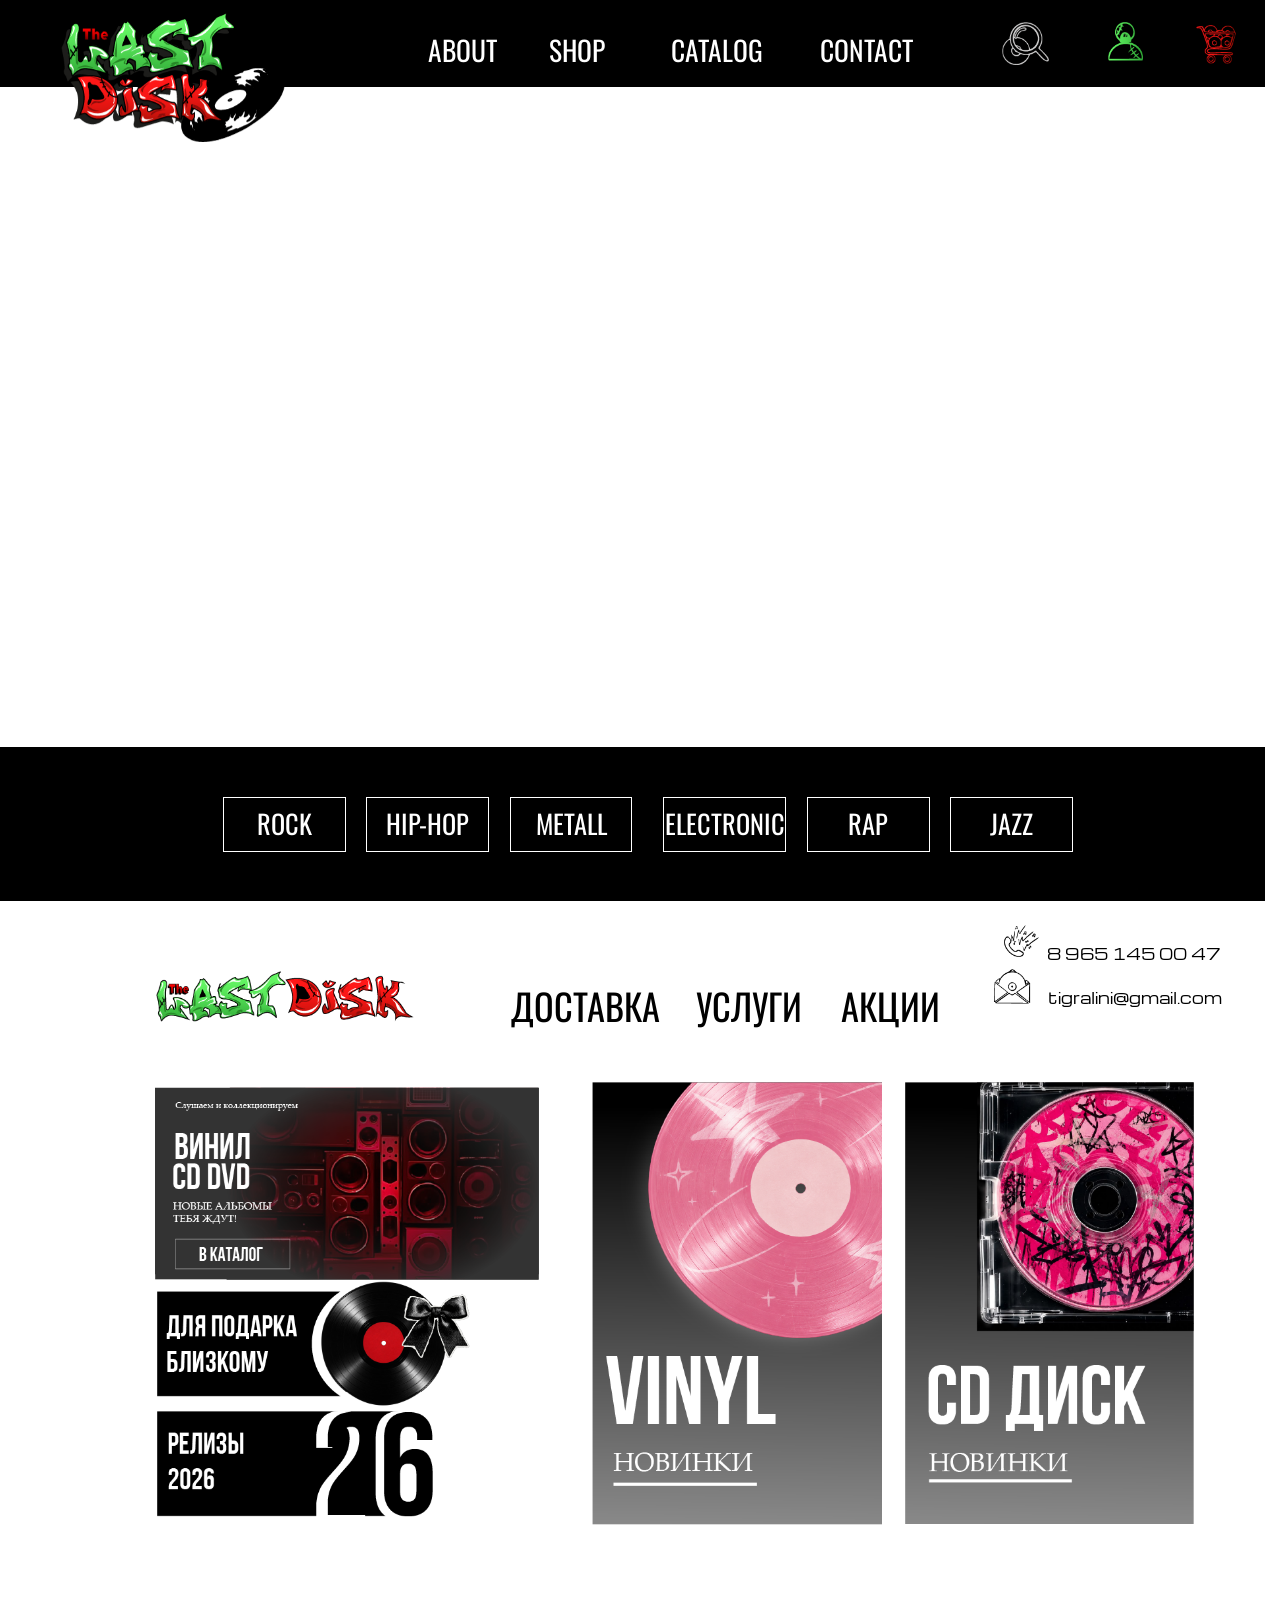
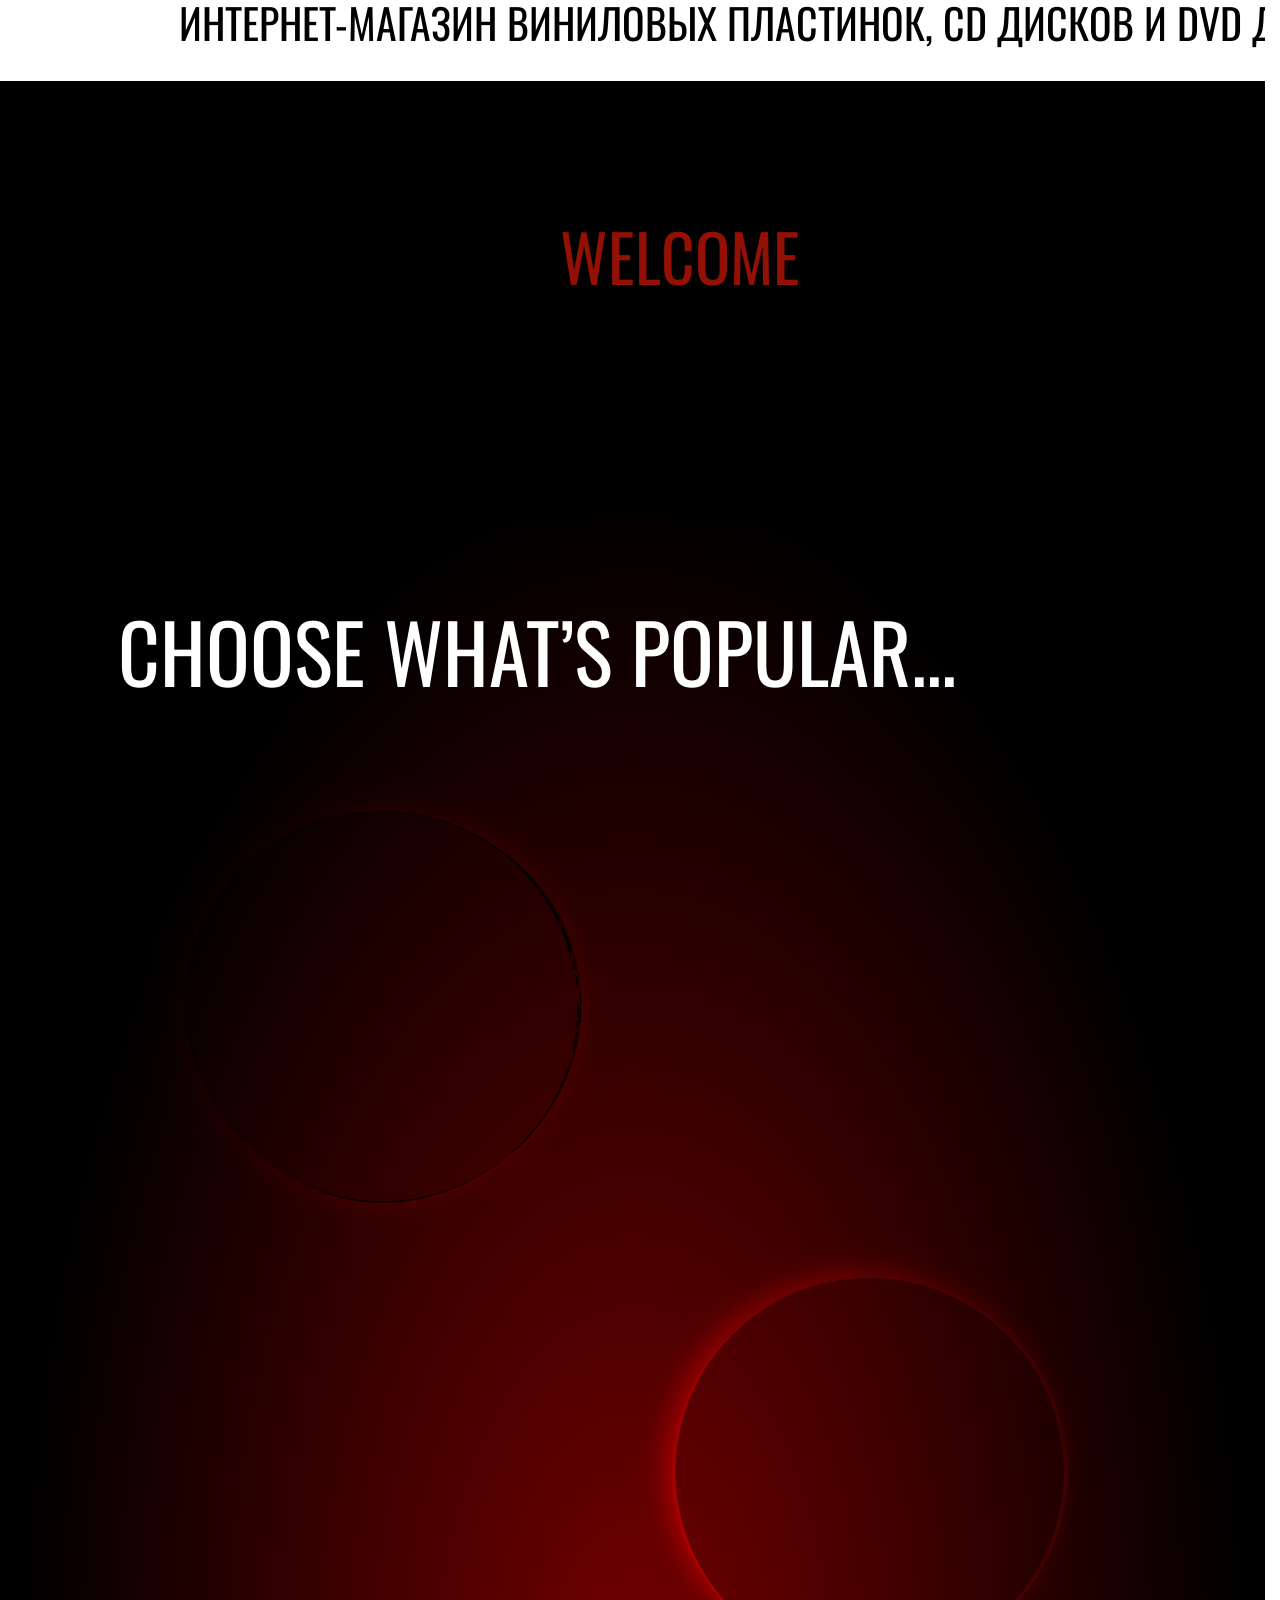
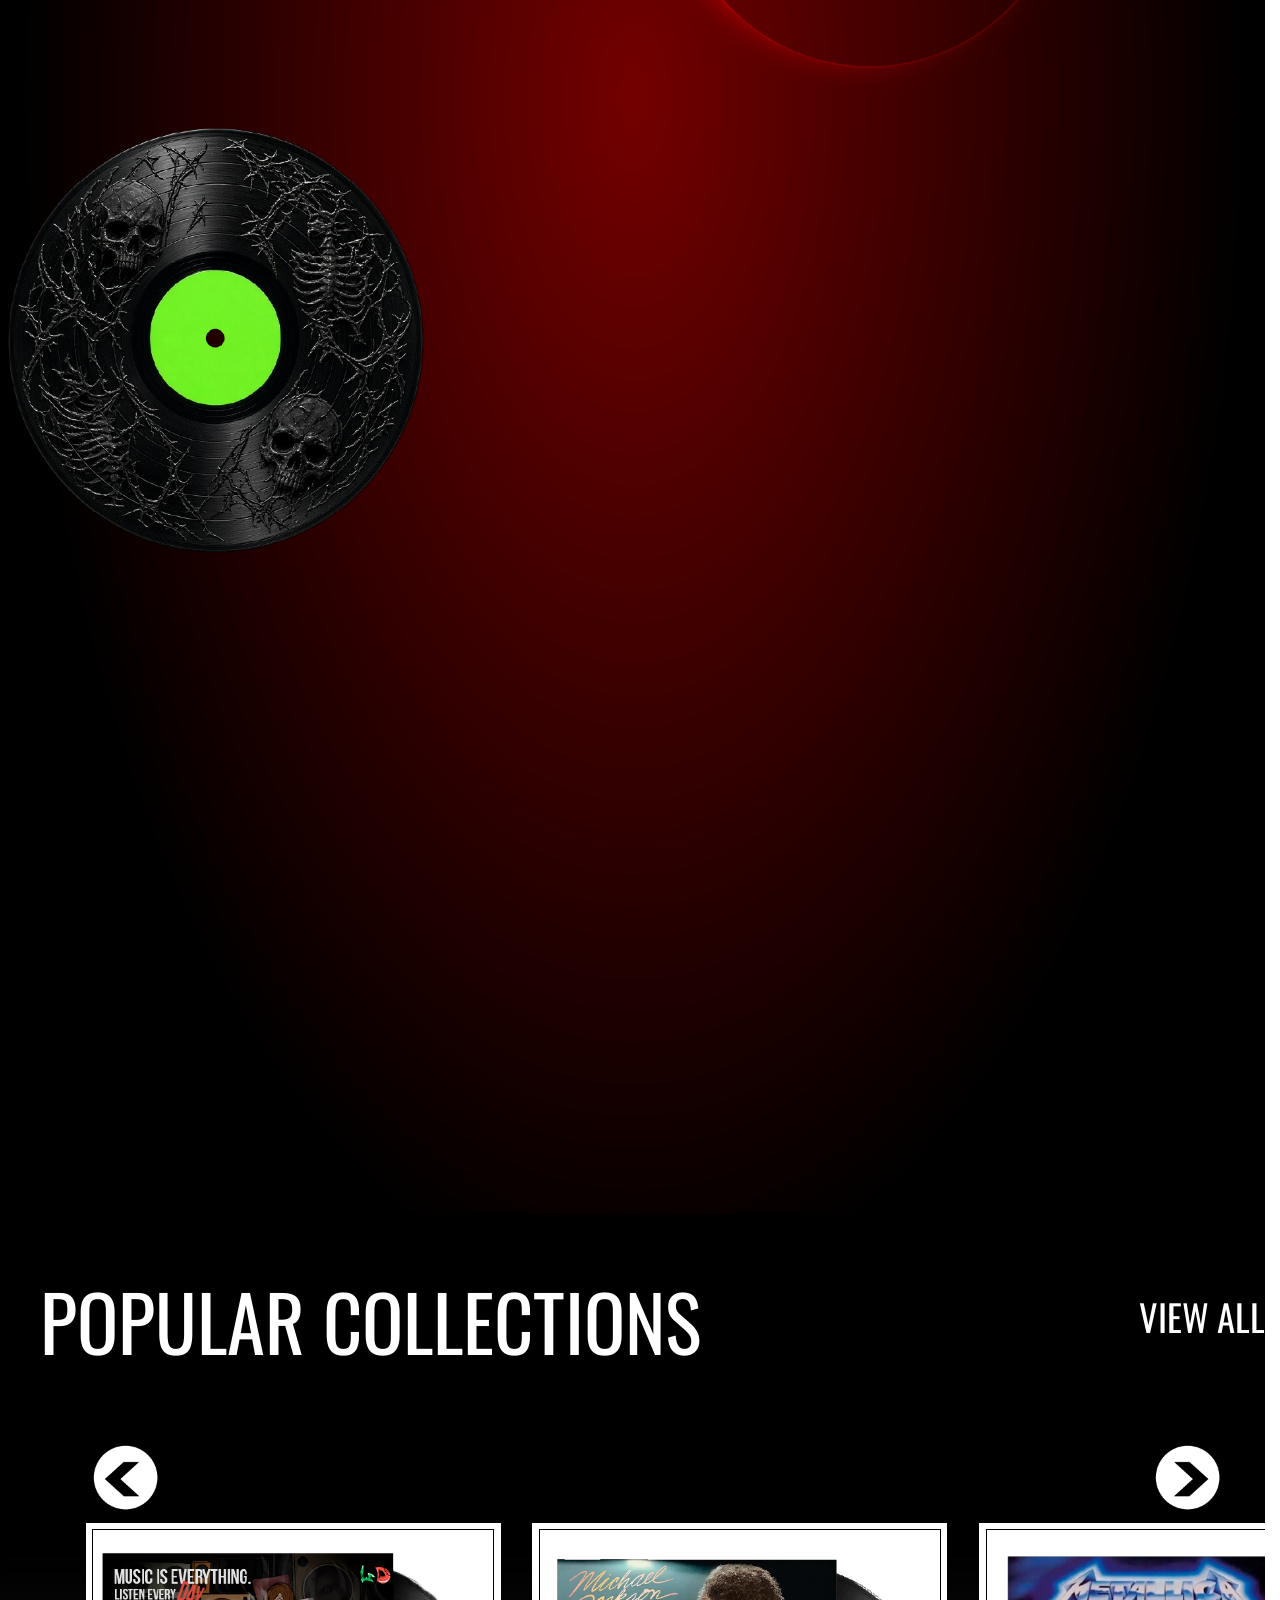
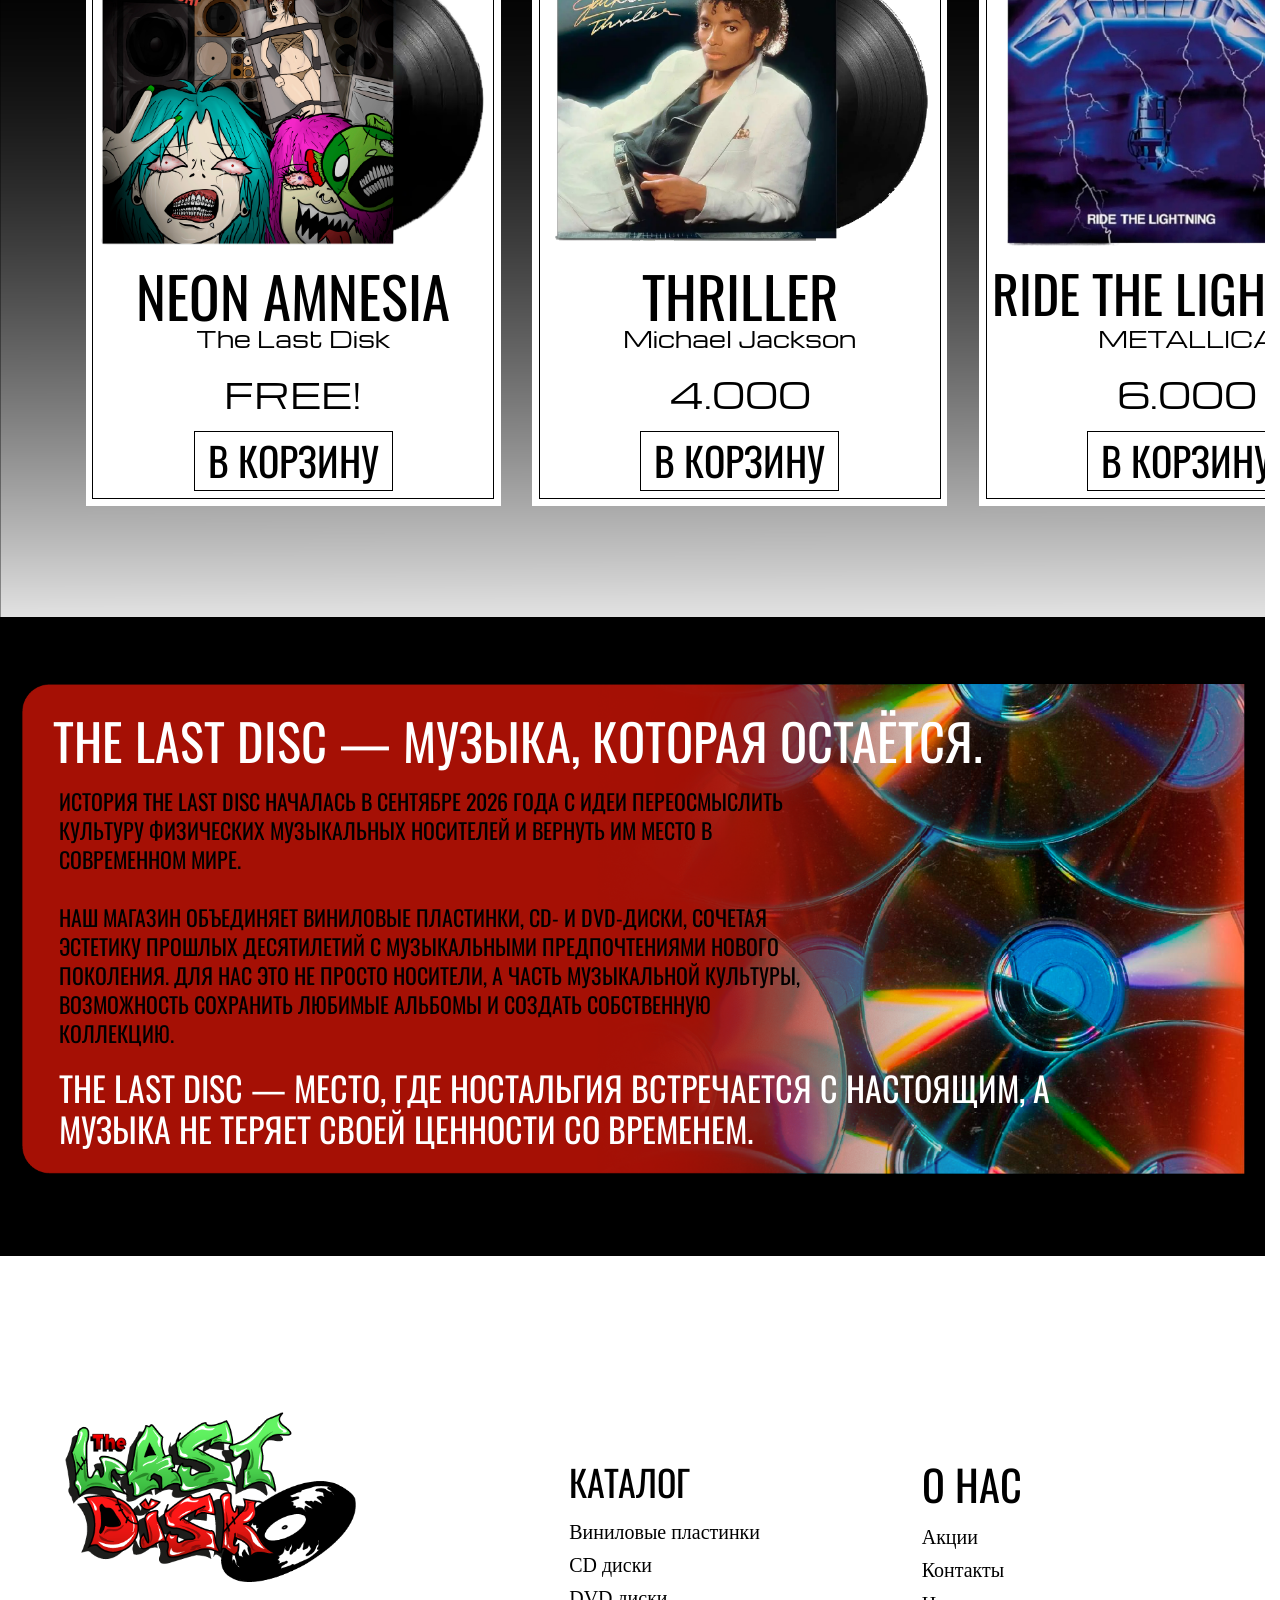
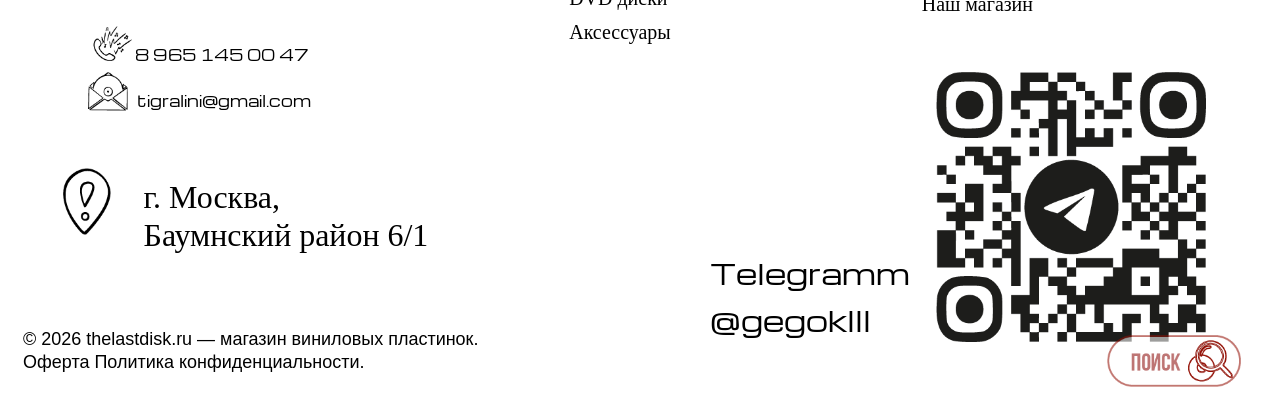
==== commit 77f2d162: "Музыка на дисках, плавающий поиск, глаз в кабинете - главная: наведение на диск ROCK / POP / METALL " ====
--- a/index.html
+++ b/index.html
@@ -32,16 +32,16 @@
       <nav class="header__nav" aria-label="Основное меню">
         <a class="nav-link nav-link--about t" href="#about">About</a>
         <a class="nav-link nav-link--shop t" href="#collections">Shop</a>
-        <a class="nav-link nav-link--catalog t" href="#catalog">Catalog</a>
+        <a class="nav-link nav-link--catalog t" href="catalog.html">Catalog</a>
         <a class="nav-link nav-link--contact t" href="#contacts">Contact</a>
       </nav>
 
       <button class="header__icon header__icon--search abs" type="button" data-action="focus-search" aria-label="Поиск">
         <img src="assets/img/icon-search.png" alt="">
       </button>
-      <button class="header__icon header__icon--profile abs" type="button" data-modal-open="profile" aria-label="Личный кабинет">
+      <a class="header__icon header__icon--profile abs" href="profile.html" aria-label="Личный кабинет">
         <img src="assets/img/icon-profile.png" alt="">
-      </button>
+      </a>
       <button class="header__icon header__icon--cart abs" type="button" data-modal-open="cart" aria-label="Корзина">
         <img src="assets/img/icon-cart.png" alt="">
         <span class="cart-badge" data-cart-count hidden>0</span>
@@ -55,22 +55,26 @@
 
   <main>
     <!-- ============ HERO: сейчас белый фон, потом здесь будет видео ============ -->
-    <section class="hero" aria-label="Поиск по магазину">
+    <section class="hero" aria-label="Главный экран">
       <div class="frame hero__frame">
         <!--
           Видео: положите файл в assets/video/hero.mp4 и раскомментируйте строку ниже.
           <video class="hero__video" src="assets/video/hero.mp4" autoplay muted loop playsinline></video>
         -->
-        <form class="search abs" id="search-form" role="search">
-          <label class="visually-hidden" for="search-input">Поиск</label>
-          <input class="search__input" id="search-input" name="q" type="search"
-                 placeholder="Альбом, исполнитель или жанр" autocomplete="off">
-          <button class="search__btn" type="submit" aria-label="Найти">
-            <img src="assets/img/search-btn.png" alt="Поиск">
-          </button>
-        </form>
-      </div>
-    </section>
+      </div>
+    </section>
+
+    <!-- ============ ПОИСК: маленькая кнопка в правом нижнем углу экрана.
+         По нажатию поле выезжает влево, после поиска сворачивается обратно
+         и дальше едет вместе со страницей полупрозрачным ============ -->
+    <form class="float-search" id="search-form" role="search" data-float-search>
+      <label class="visually-hidden" for="search-input">Поиск</label>
+      <input class="float-search__input" id="search-input" name="q" type="search"
+             placeholder="Альбом, исполнитель или жанр" autocomplete="off" tabindex="-1">
+      <button class="float-search__btn" type="submit" aria-label="Открыть поиск" aria-expanded="false" aria-controls="search-input">
+        <img src="assets/img/search-btn.png" alt="">
+      </button>
+    </form>
 
     <!-- ============ ЖАНРЫ ============ -->
     <section class="genres" aria-label="Жанры">
@@ -110,16 +114,16 @@
           </a>
         </address>
 
-        <a class="promo promo--catalog abs" href="#collections" data-filter-reset>
+        <a class="promo promo--catalog abs" href="catalog.html">
           <img src="assets/img/banner-catalog.png" alt="Слушаем и коллекционируем. Винил, CD, DVD — новые альбомы тебя ждут! В каталог">
         </a>
         <a class="promo promo--gift abs" href="#collections" data-modal-open="gift">
           <img src="assets/img/banner-gift.png" alt="Для подарка близкому. Релизы 2026">
         </a>
-        <a class="promo promo--vinyl abs" href="#collections" data-filter-format="vinyl">
+        <a class="promo promo--vinyl abs" href="catalog.html#vinyl">
           <img src="assets/img/card-vinyl.png" alt="Vinyl — новинки">
         </a>
-        <a class="promo promo--cd abs" href="#collections" data-filter-format="cd">
+        <a class="promo promo--cd abs" href="catalog.html#cd">
           <img src="assets/img/card-cd.png" alt="CD диск — новинки">
         </a>
 
@@ -159,7 +163,7 @@
         <p class="genre-desc genre-desc--metal t">Мощь, хаос и свобода<br> самовыражения. Для тех, кто<br> выбирает звучание без границ.</p>
 
         <!-- AND OTHERS -->
-        <a class="others" href="#collections" data-filter-reset aria-label="And others — все альбомы">
+        <a class="others" href="catalog.html" aria-label="And others — весь каталог">
           <span class="others__discs">
             <img class="others__disc others__disc--5 abs" src="assets/img/disc-row-5.png" alt="">
             <img class="others__disc others__disc--4 abs" src="assets/img/disc-row-4.png" alt="">
@@ -180,7 +184,7 @@
         <img class="collections__bg abs" src="assets/img/bg-collections.png" alt="">
 
         <h2 class="collections__title t">Popular collections</h2>
-        <a class="collections__all t" href="#collections" data-filter-reset>View all</a>
+        <a class="collections__all t" href="catalog.html">View all</a>
 
         <div class="filter-chip" data-filter-chip hidden>
           <span data-filter-label></span>
@@ -243,10 +247,10 @@
       <nav class="footer__col footer__col--catalog" aria-label="Каталог">
         <h3 class="footer__heading t">Каталог</h3>
         <ul class="footer__links">
-          <li><a class="t" href="#collections" data-filter-format="vinyl">Виниловые пластинки</a></li>
-          <li><a class="t" href="#collections" data-filter-format="cd">CD диски</a></li>
-          <li><a class="t" href="#collections" data-filter-format="dvd">DVD диски</a></li>
-          <li><a class="t" href="#collections" data-filter-format="accessories">Аксессуары</a></li>
+          <li><a class="t" href="catalog.html#vinyl">Виниловые пластинки</a></li>
+          <li><a class="t" href="catalog.html#cd">CD диски</a></li>
+          <li><a class="t" href="catalog.html#dvd">DVD диски</a></li>
+          <li><a class="t" href="#" data-action="soon" data-soon="Аксессуары">Аксессуары</a></li>
         </ul>
       </nav>
 
@@ -280,17 +284,11 @@
   </div>
 </div>
 
-<div class="modal" data-modal="profile" hidden>
-  <div class="modal__backdrop" data-modal-close></div>
-  <div class="modal__panel" role="dialog" aria-modal="true" aria-labelledby="profile-title">
-    <button class="modal__close" type="button" data-modal-close aria-label="Закрыть">✕</button>
-    <h2 class="modal__title" id="profile-title">Личный кабинет</h2>
-    <form class="form" data-form="login">
-      <label class="form__field"><span>E-mail</span><input type="email" name="email" required autocomplete="email"></label>
-      <label class="form__field"><span>Пароль</span><input type="password" name="password" required autocomplete="current-password"></label>
-      <button class="btn" type="submit">Войти</button>
-      <p class="form__note" data-form-note hidden></p>
-    </form>
+<div class="modal" data-modal="product" hidden>
+  <div class="modal__backdrop" data-modal-close></div>
+  <div class="modal__panel modal__panel--product" role="dialog" aria-modal="true" aria-labelledby="product-title">
+    <button class="modal__close" type="button" data-modal-close aria-label="Закрыть">✕</button>
+    <div data-product-body></div>
   </div>
 </div>
 
@@ -367,5 +365,6 @@
 
 <script src="js/products.js"></script>
 <script src="js/main.js"></script>
+<script src="js/music.js"></script>
 </body>
 </html>
--- a/css/style.css
+++ b/css/style.css
@@ -218,6 +218,62 @@
 }
 .search__btn img { width: 100%; height: 100%; }
 .search__btn:hover img { filter: saturate(1.6) brightness(.95); }
+
+/* плавающий поиск главной: кнопка в правом нижнем углу экрана, поле выезжает влево.
+   Размеры в обычных px (с запасом для телефонов), чтобы кнопку было легко нажать */
+.float-search {
+  --fs-h: clamp(52px, calc(79 * var(--u)), 79px);
+  position: fixed;
+  z-index: 45;
+  right: 24px;
+  bottom: 24px;
+  display: flex;
+  align-items: center;
+  height: var(--fs-h);
+  border-radius: 999px;
+  transition: opacity .35s ease;
+}
+.float-search::before {
+  content: '';
+  position: absolute;
+  inset: 0;
+  border: 2px solid var(--pill);
+  border-radius: 999px;
+  background: var(--white);
+  box-shadow: 0 8px 28px rgba(0, 0, 0, .25);
+  opacity: 0;
+  transition: opacity .3s ease;
+  pointer-events: none;
+}
+.float-search.is-open::before { opacity: 1; }
+.float-search__input {
+  position: relative;
+  width: 0;
+  min-width: 0;
+  height: 100%;
+  padding: 0;
+  border: 0;
+  border-radius: 999px 0 0 999px;
+  background: transparent;
+  font-family: var(--f-michroma);
+  font-size: clamp(14px, calc(22 * var(--u)), 20px);
+  color: var(--black);
+  outline: none;
+  opacity: 0;
+  transition: width .5s cubic-bezier(.2, .8, .2, 1), padding .5s cubic-bezier(.2, .8, .2, 1), opacity .25s ease;
+}
+.float-search__input::placeholder { color: var(--pill); opacity: .7; }
+.float-search__input::-webkit-search-cancel-button { filter: grayscale(1); }
+.float-search.is-open .float-search__input {
+  width: min(620px, calc(100vw - 48px - var(--fs-h) * 2.57));
+  padding: 0 12px 0 26px;
+  opacity: 1;
+}
+.float-search__btn { position: relative; flex: none; height: 100%; aspect-ratio: 203 / 79; border-radius: 999px; }
+.float-search__btn img { width: 100%; height: 100%; transition: filter .3s ease; }
+.float-search__btn:hover img { filter: saturate(1.6) brightness(.95); }
+/* когда страница прокручена, свёрнутая кнопка полупрозрачная и не мешает */
+.float-search.is-dim:not(.is-open):not(:hover):not(:focus-within) { opacity: .5; }
 
 /* =====================================================================
    ЖАНРЫ (чёрная полоса с кнопками)
@@ -483,6 +539,10 @@
   pointer-events: none;
 }
 .card__img { position: absolute; left: calc(var(--x) * var(--u)); top: calc(var(--y) * var(--u)); width: calc(var(--w) * var(--u)); height: auto; }
+/* обложки без координат из макета (CD, DVD) просто вписываются в карточку */
+.card__img--fit { left: calc(95 * var(--u)); top: calc(60 * var(--u)); width: calc(440 * var(--u)); height: calc(430 * var(--u)); object-fit: contain; }
+/* прозрачная кнопка поверх обложки — открывает карточку товара */
+.card__open { position: absolute; left: calc(20 * var(--u)); right: calc(20 * var(--u)); top: calc(20 * var(--u)); height: calc(480 * var(--u)); cursor: pointer; }
 .card__title,
 .card__artist,
 .card__price {
@@ -699,6 +759,34 @@
 .btn:hover { background: var(--black); color: var(--white); }
 .btn--ghost { background: transparent; color: var(--white); }
 .btn--ghost:hover { background: var(--white); color: var(--black); }
+.btn.is-added { background: var(--green); border-color: var(--green); color: var(--black); }
+
+/* сердечко «в избранное» (data-fav): серое — выключено, красное — включено */
+.fav { position: relative; display: block; flex: none; width: 31px; aspect-ratio: 189 / 173; }
+.fav img { position: absolute; inset: 0; width: 100%; height: 100%; object-fit: contain; transition: opacity .2s ease, scale .25s cubic-bezier(.2, .8, .2, 1.4); }
+.fav__on { opacity: 0; scale: .5; }
+.fav.is-on .fav__on { opacity: 1; scale: 1; }
+.fav.is-on .fav__off { opacity: 0; }
+.fav:hover .fav__off { scale: 1.12; }
+.fav--modal { width: 54px; }
+
+/* окно «карточка товара» */
+.modal__panel--product { width: min(860px, 100%); }
+.product { display: grid; grid-template-columns: minmax(0, 340px) 1fr; gap: 28px; align-items: center; }
+.product__img { display: flex; align-items: center; justify-content: center; aspect-ratio: 1; padding: 16px; background: var(--white); }
+.product__img img { max-width: 100%; max-height: 100%; object-fit: contain; }
+.product__meta { font-family: var(--f-michroma); font-size: 12px; letter-spacing: .04em; text-transform: uppercase; color: var(--gray); }
+.product__title { margin: 12px 0 0; padding-right: 0; }
+.product__edition { margin-top: 4px; font-family: var(--f-bebas); font-size: 28px; line-height: 1; text-transform: uppercase; color: var(--gray-light); }
+.product__artist { margin-top: 12px; font-family: var(--f-michroma); font-size: 15px; }
+.product__price { margin-top: 18px; font-family: var(--f-michroma); font-size: 28px; line-height: 1; }
+.product__note { margin-top: 12px; color: var(--green); }
+.product__actions { display: flex; align-items: center; gap: 20px; margin-top: 24px; }
+.product__actions .btn { margin-top: 0; }
+@media (max-width: 640px) {
+  .product { grid-template-columns: 1fr; gap: 20px; }
+  .product__img { width: min(100%, 300px); }
+}
 
 .form { display: grid; gap: 14px; }
 .form__field { display: grid; gap: 6px; }
